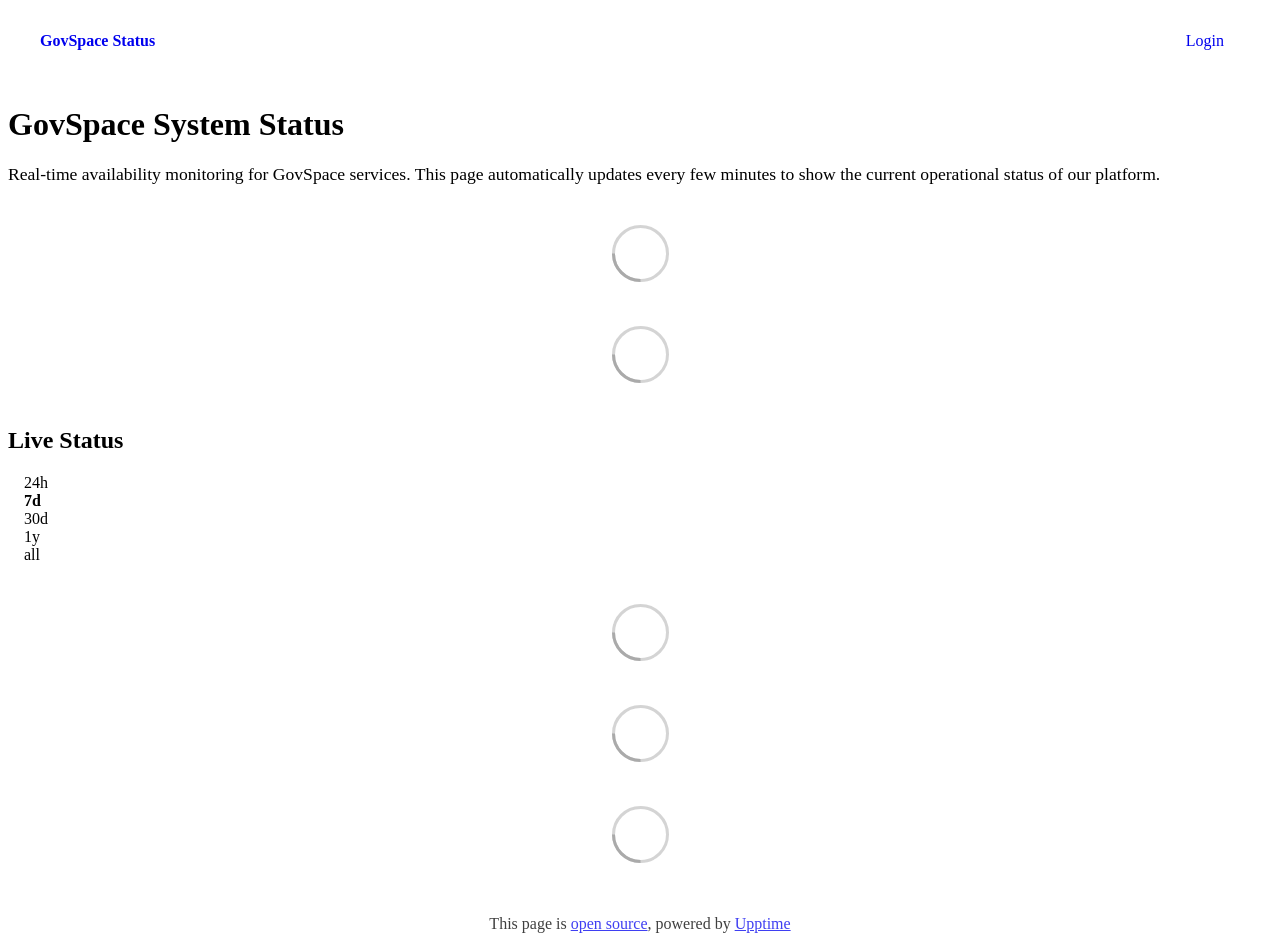
==== index.html @ f6ffd340 "deploy: 36425ca32357d591410caa2f9b65af56fd343c85" ====
<!DOCTYPE html> <html lang=en> <head> <meta charset=utf-8> <meta content="width=device-width,initial-scale=1" name=viewport> <meta content=#333333 name=theme-color> <base href=/ > <link href=manifest.json rel=manifest crossorigin=use-credentials> <script>__SAPPER__={baseUrl:"",preloaded:[void 0,{}]};if('serviceWorker' in navigator)navigator.serviceWorker.register('/service-worker.js');(function(){try{eval("async function x(){}");var main="/client/client.1609b938.js"}catch(e){main="/client/legacy/client.8a821697.js"};var s=document.createElement("script");try{new Function("if(0)import('')")();s.src=main;s.type="module";s.crossOrigin="use-credentials";}catch(e){s.src="/client/shimport@2.0.5.js";s.setAttribute("data-main",main);}document.head.appendChild(s);}());</script> <link href=client/client-31a52aa5.css rel=stylesheet><link href=client/createOctokit-a85f76c7.css rel=stylesheet><link href=client/index-b0b6455a.css rel=stylesheet> <title>GovSpace Status</title><link href=https://status.govspace.io/style.scss rel=stylesheet><link href=https://status.govspace.io/global.css rel=stylesheet><link href=https://raw.githubusercontent.com/upptime/upptime/master/assets/upptime-icon.svg rel=icon type=image/svg><link href=/logo-192.png rel=icon type=image/png> <link href=/client/client.1609b938.js rel=modulepreload as=script crossorigin=use-credentials><link href=/client/client-31a52aa5.css rel=preload as=style><link href=/client/index.a7be76d6.js rel=modulepreload as=script crossorigin=use-credentials><link href=/client/createOctokit.22a4e614.js rel=modulepreload as=script crossorigin=use-credentials><link href=/client/inject_styles.803b7e80.js rel=modulepreload as=script crossorigin=use-credentials><link href=/client/createOctokit-a85f76c7.css rel=preload as=style><link href=/client/index-b0b6455a.css rel=preload as=style></head> <body> <div id=sapper> <nav class=svelte-a08hsz><div class="svelte-a08hsz container"><div><a href=https://status.govspace.io class="svelte-a08hsz logo"><img alt="" class=svelte-a08hsz src="https://ci3.googleusercontent.com/meips/ADKq_NZXBiuJNAsE3mjp5mWPVb9s6CDMT6fpQ3arc9toM8rMcMBH21byg3d41cpQdJ891bE_sEfpozei92XQsnRk0wj9HQDYcRHAhkOBOYCHdg=s0-d-e1-ft#https://cdn.govspace.io/app/logos/govspace-dark-text.png"> <div>GovSpace Status</div></a></div> <ul class=svelte-a08hsz><li><a href=https://app.govspace.io/ class=svelte-a08hsz target=_self>Login</a> </li> </ul></div> </nav> <main class=container> <header class=svelte-ngkazm><h1>GovSpace System Status</h1> <p class="svelte-ngkazm lead">Real-time availability monitoring for GovSpace services. This page automatically updates every few minutes to show the current operational status of our platform.</header> <section class=svelte-8lnl4f><div class="svelte-68jxue loading"><svg class=svelte-68jxue height=38 stroke=#aaa width=38 xmlns=http://www.w3.org/2000/svg><g fill=none fill-rule=evenodd><g stroke-width=2 transform="translate(1 1)"><circle cx=18 cy=18 r=18 stroke-opacity=.5></circle><path d="M36 18c0-9.94-8.06-18-18-18"><animateTransform attributeName=transform dur=1s from="0 18 18" repeatCount=indefinite to="360 18 18" type=rotate></animateTransform></path></g></g></svg></div> </section> <section class=svelte-8lnl4f><div class="svelte-68jxue loading"><svg class=svelte-68jxue height=38 stroke=#aaa width=38 xmlns=http://www.w3.org/2000/svg><g fill=none fill-rule=evenodd><g stroke-width=2 transform="translate(1 1)"><circle cx=18 cy=18 r=18 stroke-opacity=.5></circle><path d="M36 18c0-9.94-8.06-18-18-18"><animateTransform attributeName=transform dur=1s from="0 18 18" repeatCount=indefinite to="360 18 18" type=rotate></animateTransform></path></g></g></svg></div> </section> <div class="svelte-fqsq6s f changed"><h2>Live Status</h2> <form class="svelte-fqsq6s f r"><div><input class=svelte-fqsq6s id=data_day name=d type=radio value=day><label class=svelte-fqsq6s for=data_day>24h</label></div> <div><input class=svelte-fqsq6s id=data_week name=d type=radio value=week checked><label class=svelte-fqsq6s for=data_week>7d</label></div> <div><input class=svelte-fqsq6s id=data_month name=d type=radio value=month><label class=svelte-fqsq6s for=data_month>30d</label></div> <div><input class=svelte-fqsq6s id=data_year name=d type=radio value=year><label class=svelte-fqsq6s for=data_year>1y</label></div> <div><input class=svelte-fqsq6s id=data_all name=d type=radio value=all><label class=svelte-fqsq6s for=data_all>all</label></div></form></div> <section class="svelte-fqsq6s live-status"><div class="svelte-68jxue loading"><svg class=svelte-68jxue height=38 stroke=#aaa width=38 xmlns=http://www.w3.org/2000/svg><g fill=none fill-rule=evenodd><g stroke-width=2 transform="translate(1 1)"><circle cx=18 cy=18 r=18 stroke-opacity=.5></circle><path d="M36 18c0-9.94-8.06-18-18-18"><animateTransform attributeName=transform dur=1s from="0 18 18" repeatCount=indefinite to="360 18 18" type=rotate></animateTransform></path></g></g></svg></div> </section> <section><div class="svelte-68jxue loading"><svg class=svelte-68jxue height=38 stroke=#aaa width=38 xmlns=http://www.w3.org/2000/svg><g fill=none fill-rule=evenodd><g stroke-width=2 transform="translate(1 1)"><circle cx=18 cy=18 r=18 stroke-opacity=.5></circle><path d="M36 18c0-9.94-8.06-18-18-18"><animateTransform attributeName=transform dur=1s from="0 18 18" repeatCount=indefinite to="360 18 18" type=rotate></animateTransform></path></g></g></svg></div> </section> <section><div class="svelte-68jxue loading"><svg class=svelte-68jxue height=38 stroke=#aaa width=38 xmlns=http://www.w3.org/2000/svg><g fill=none fill-rule=evenodd><g stroke-width=2 transform="translate(1 1)"><circle cx=18 cy=18 r=18 stroke-opacity=.5></circle><path d="M36 18c0-9.94-8.06-18-18-18"><animateTransform attributeName=transform dur=1s from="0 18 18" repeatCount=indefinite to="360 18 18" type=rotate></animateTransform></path></g></g></svg></div></section></main> <footer class=svelte-jbr799><p>This page is <a href=https://github.com/govspace/uptime>open source</a>, powered by <a href=https://upptime.js.org>Upptime</a></p> </footer></div> <script> try {
        if (typeof window !== "undefined" && window.navigator && navigator.serviceWorker) {
          navigator.serviceWorker.getRegistrations().then(function (registrations) {
            for (let registration of registrations) {
              registration.unregister();
            }
          });
        }
        if (typeof window !== "undefined" && "caches" in window) {
          caches.keys().then(function (keyList) {
            return Promise.all(
              keyList.map(function (key) {
                return caches.delete(key);
              })
            );
          });
        }
      } catch (error) {} </script>
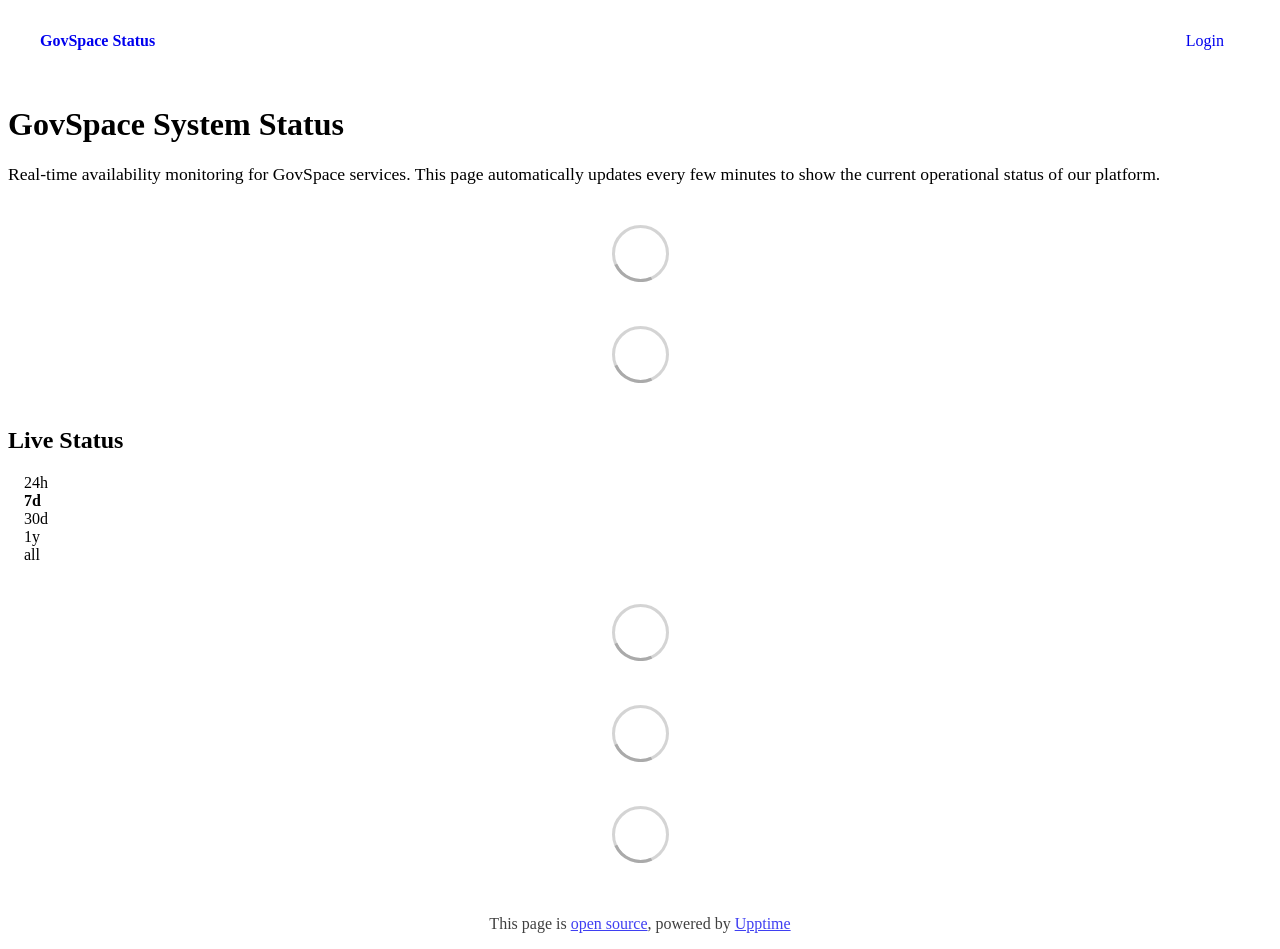
==== commit 3a926f72: "deploy: 62bfaba38298a06f927983fb38d98a3da1904a6d" ====
--- a/index.html
+++ b/index.html
@@ -1,4 +1,4 @@
-<!DOCTYPE html> <html lang=en> <head> <meta charset=utf-8> <meta content="width=device-width,initial-scale=1" name=viewport> <meta content=#333333 name=theme-color> <base href=/ > <link href=manifest.json rel=manifest crossorigin=use-credentials> <script>__SAPPER__={baseUrl:"",preloaded:[void 0,{}]};if('serviceWorker' in navigator)navigator.serviceWorker.register('/service-worker.js');(function(){try{eval("async function x(){}");var main="/client/client.1609b938.js"}catch(e){main="/client/legacy/client.8a821697.js"};var s=document.createElement("script");try{new Function("if(0)import('')")();s.src=main;s.type="module";s.crossOrigin="use-credentials";}catch(e){s.src="/client/shimport@2.0.5.js";s.setAttribute("data-main",main);}document.head.appendChild(s);}());</script> <link href=client/client-31a52aa5.css rel=stylesheet><link href=client/createOctokit-a85f76c7.css rel=stylesheet><link href=client/index-b0b6455a.css rel=stylesheet> <title>GovSpace Status</title><link href=https://status.govspace.io/style.scss rel=stylesheet><link href=https://status.govspace.io/global.css rel=stylesheet><link href=https://raw.githubusercontent.com/upptime/upptime/master/assets/upptime-icon.svg rel=icon type=image/svg><link href=/logo-192.png rel=icon type=image/png> <link href=/client/client.1609b938.js rel=modulepreload as=script crossorigin=use-credentials><link href=/client/client-31a52aa5.css rel=preload as=style><link href=/client/index.a7be76d6.js rel=modulepreload as=script crossorigin=use-credentials><link href=/client/createOctokit.22a4e614.js rel=modulepreload as=script crossorigin=use-credentials><link href=/client/inject_styles.803b7e80.js rel=modulepreload as=script crossorigin=use-credentials><link href=/client/createOctokit-a85f76c7.css rel=preload as=style><link href=/client/index-b0b6455a.css rel=preload as=style></head> <body> <div id=sapper> <nav class=svelte-a08hsz><div class="svelte-a08hsz container"><div><a href=https://status.govspace.io class="svelte-a08hsz logo"><img alt="" class=svelte-a08hsz src="https://ci3.googleusercontent.com/meips/ADKq_NZXBiuJNAsE3mjp5mWPVb9s6CDMT6fpQ3arc9toM8rMcMBH21byg3d41cpQdJ891bE_sEfpozei92XQsnRk0wj9HQDYcRHAhkOBOYCHdg=s0-d-e1-ft#https://cdn.govspace.io/app/logos/govspace-dark-text.png"> <div>GovSpace Status</div></a></div> <ul class=svelte-a08hsz><li><a href=https://app.govspace.io/ class=svelte-a08hsz target=_self>Login</a> </li> </ul></div> </nav> <main class=container> <header class=svelte-ngkazm><h1>GovSpace System Status</h1> <p class="svelte-ngkazm lead">Real-time availability monitoring for GovSpace services. This page automatically updates every few minutes to show the current operational status of our platform.</header> <section class=svelte-8lnl4f><div class="svelte-68jxue loading"><svg class=svelte-68jxue height=38 stroke=#aaa width=38 xmlns=http://www.w3.org/2000/svg><g fill=none fill-rule=evenodd><g stroke-width=2 transform="translate(1 1)"><circle cx=18 cy=18 r=18 stroke-opacity=.5></circle><path d="M36 18c0-9.94-8.06-18-18-18"><animateTransform attributeName=transform dur=1s from="0 18 18" repeatCount=indefinite to="360 18 18" type=rotate></animateTransform></path></g></g></svg></div> </section> <section class=svelte-8lnl4f><div class="svelte-68jxue loading"><svg class=svelte-68jxue height=38 stroke=#aaa width=38 xmlns=http://www.w3.org/2000/svg><g fill=none fill-rule=evenodd><g stroke-width=2 transform="translate(1 1)"><circle cx=18 cy=18 r=18 stroke-opacity=.5></circle><path d="M36 18c0-9.94-8.06-18-18-18"><animateTransform attributeName=transform dur=1s from="0 18 18" repeatCount=indefinite to="360 18 18" type=rotate></animateTransform></path></g></g></svg></div> </section> <div class="svelte-fqsq6s f changed"><h2>Live Status</h2> <form class="svelte-fqsq6s f r"><div><input class=svelte-fqsq6s id=data_day name=d type=radio value=day><label class=svelte-fqsq6s for=data_day>24h</label></div> <div><input class=svelte-fqsq6s id=data_week name=d type=radio value=week checked><label class=svelte-fqsq6s for=data_week>7d</label></div> <div><input class=svelte-fqsq6s id=data_month name=d type=radio value=month><label class=svelte-fqsq6s for=data_month>30d</label></div> <div><input class=svelte-fqsq6s id=data_year name=d type=radio value=year><label class=svelte-fqsq6s for=data_year>1y</label></div> <div><input class=svelte-fqsq6s id=data_all name=d type=radio value=all><label class=svelte-fqsq6s for=data_all>all</label></div></form></div> <section class="svelte-fqsq6s live-status"><div class="svelte-68jxue loading"><svg class=svelte-68jxue height=38 stroke=#aaa width=38 xmlns=http://www.w3.org/2000/svg><g fill=none fill-rule=evenodd><g stroke-width=2 transform="translate(1 1)"><circle cx=18 cy=18 r=18 stroke-opacity=.5></circle><path d="M36 18c0-9.94-8.06-18-18-18"><animateTransform attributeName=transform dur=1s from="0 18 18" repeatCount=indefinite to="360 18 18" type=rotate></animateTransform></path></g></g></svg></div> </section> <section><div class="svelte-68jxue loading"><svg class=svelte-68jxue height=38 stroke=#aaa width=38 xmlns=http://www.w3.org/2000/svg><g fill=none fill-rule=evenodd><g stroke-width=2 transform="translate(1 1)"><circle cx=18 cy=18 r=18 stroke-opacity=.5></circle><path d="M36 18c0-9.94-8.06-18-18-18"><animateTransform attributeName=transform dur=1s from="0 18 18" repeatCount=indefinite to="360 18 18" type=rotate></animateTransform></path></g></g></svg></div> </section> <section><div class="svelte-68jxue loading"><svg class=svelte-68jxue height=38 stroke=#aaa width=38 xmlns=http://www.w3.org/2000/svg><g fill=none fill-rule=evenodd><g stroke-width=2 transform="translate(1 1)"><circle cx=18 cy=18 r=18 stroke-opacity=.5></circle><path d="M36 18c0-9.94-8.06-18-18-18"><animateTransform attributeName=transform dur=1s from="0 18 18" repeatCount=indefinite to="360 18 18" type=rotate></animateTransform></path></g></g></svg></div></section></main> <footer class=svelte-jbr799><p>This page is <a href=https://github.com/govspace/uptime>open source</a>, powered by <a href=https://upptime.js.org>Upptime</a></p> </footer></div> <script> try {
+<!DOCTYPE html> <html lang=en> <head> <meta charset=utf-8> <meta content="width=device-width,initial-scale=1" name=viewport> <meta content=#333333 name=theme-color> <base href=/ > <link href=manifest.json rel=manifest crossorigin=use-credentials> <script>__SAPPER__={baseUrl:"",preloaded:[void 0,{}]};if('serviceWorker' in navigator)navigator.serviceWorker.register('/service-worker.js');(function(){try{eval("async function x(){}");var main="/client/client.2c5c5406.js"}catch(e){main="/client/legacy/client.5a1b9494.js"};var s=document.createElement("script");try{new Function("if(0)import('')")();s.src=main;s.type="module";s.crossOrigin="use-credentials";}catch(e){s.src="/client/shimport@2.0.5.js";s.setAttribute("data-main",main);}document.head.appendChild(s);}());</script> <link href=client/client-31a52aa5.css rel=stylesheet><link href=client/createOctokit-a85f76c7.css rel=stylesheet><link href=client/index-b0b6455a.css rel=stylesheet> <title>GovSpace Status</title><link href=https://status.govspace.io/style.css rel=stylesheet><link href=https://status.govspace.io/global.css rel=stylesheet><link href=https://raw.githubusercontent.com/upptime/upptime/master/assets/upptime-icon.svg rel=icon type=image/svg><link href=/logo-192.png rel=icon type=image/png> <link href=/client/client.2c5c5406.js rel=modulepreload as=script crossorigin=use-credentials><link href=/client/client-31a52aa5.css rel=preload as=style><link href=/client/index.fb5671bd.js rel=modulepreload as=script crossorigin=use-credentials><link href=/client/createOctokit.77dd1033.js rel=modulepreload as=script crossorigin=use-credentials><link href=/client/inject_styles.803b7e80.js rel=modulepreload as=script crossorigin=use-credentials><link href=/client/createOctokit-a85f76c7.css rel=preload as=style><link href=/client/index-b0b6455a.css rel=preload as=style></head> <body> <div id=sapper> <nav class=svelte-a08hsz><div class="svelte-a08hsz container"><div><a href=https://status.govspace.io class="svelte-a08hsz logo"><img alt="" class=svelte-a08hsz src="https://ci3.googleusercontent.com/meips/ADKq_NZXBiuJNAsE3mjp5mWPVb9s6CDMT6fpQ3arc9toM8rMcMBH21byg3d41cpQdJ891bE_sEfpozei92XQsnRk0wj9HQDYcRHAhkOBOYCHdg=s0-d-e1-ft#https://cdn.govspace.io/app/logos/govspace-dark-text.png"> <div>GovSpace Status</div></a></div> <ul class=svelte-a08hsz><li><a href=https://app.govspace.io/ class=svelte-a08hsz target=_self>Login</a> </li> </ul></div> </nav> <main class=container> <header class=svelte-ngkazm><h1>GovSpace System Status</h1> <p class="svelte-ngkazm lead">Real-time availability monitoring for GovSpace services. This page automatically updates every few minutes to show the current operational status of our platform.</header> <section class=svelte-8lnl4f><div class="svelte-68jxue loading"><svg class=svelte-68jxue height=38 stroke=#aaa width=38 xmlns=http://www.w3.org/2000/svg><g fill=none fill-rule=evenodd><g stroke-width=2 transform="translate(1 1)"><circle cx=18 cy=18 r=18 stroke-opacity=.5></circle><path d="M36 18c0-9.94-8.06-18-18-18"><animateTransform attributeName=transform dur=1s from="0 18 18" repeatCount=indefinite to="360 18 18" type=rotate></animateTransform></path></g></g></svg></div> </section> <section class=svelte-8lnl4f><div class="svelte-68jxue loading"><svg class=svelte-68jxue height=38 stroke=#aaa width=38 xmlns=http://www.w3.org/2000/svg><g fill=none fill-rule=evenodd><g stroke-width=2 transform="translate(1 1)"><circle cx=18 cy=18 r=18 stroke-opacity=.5></circle><path d="M36 18c0-9.94-8.06-18-18-18"><animateTransform attributeName=transform dur=1s from="0 18 18" repeatCount=indefinite to="360 18 18" type=rotate></animateTransform></path></g></g></svg></div> </section> <div class="svelte-fqsq6s f changed"><h2>Live Status</h2> <form class="svelte-fqsq6s f r"><div><input class=svelte-fqsq6s id=data_day name=d type=radio value=day><label class=svelte-fqsq6s for=data_day>24h</label></div> <div><input class=svelte-fqsq6s id=data_week name=d type=radio value=week checked><label class=svelte-fqsq6s for=data_week>7d</label></div> <div><input class=svelte-fqsq6s id=data_month name=d type=radio value=month><label class=svelte-fqsq6s for=data_month>30d</label></div> <div><input class=svelte-fqsq6s id=data_year name=d type=radio value=year><label class=svelte-fqsq6s for=data_year>1y</label></div> <div><input class=svelte-fqsq6s id=data_all name=d type=radio value=all><label class=svelte-fqsq6s for=data_all>all</label></div></form></div> <section class="svelte-fqsq6s live-status"><div class="svelte-68jxue loading"><svg class=svelte-68jxue height=38 stroke=#aaa width=38 xmlns=http://www.w3.org/2000/svg><g fill=none fill-rule=evenodd><g stroke-width=2 transform="translate(1 1)"><circle cx=18 cy=18 r=18 stroke-opacity=.5></circle><path d="M36 18c0-9.94-8.06-18-18-18"><animateTransform attributeName=transform dur=1s from="0 18 18" repeatCount=indefinite to="360 18 18" type=rotate></animateTransform></path></g></g></svg></div> </section> <section><div class="svelte-68jxue loading"><svg class=svelte-68jxue height=38 stroke=#aaa width=38 xmlns=http://www.w3.org/2000/svg><g fill=none fill-rule=evenodd><g stroke-width=2 transform="translate(1 1)"><circle cx=18 cy=18 r=18 stroke-opacity=.5></circle><path d="M36 18c0-9.94-8.06-18-18-18"><animateTransform attributeName=transform dur=1s from="0 18 18" repeatCount=indefinite to="360 18 18" type=rotate></animateTransform></path></g></g></svg></div> </section> <section><div class="svelte-68jxue loading"><svg class=svelte-68jxue height=38 stroke=#aaa width=38 xmlns=http://www.w3.org/2000/svg><g fill=none fill-rule=evenodd><g stroke-width=2 transform="translate(1 1)"><circle cx=18 cy=18 r=18 stroke-opacity=.5></circle><path d="M36 18c0-9.94-8.06-18-18-18"><animateTransform attributeName=transform dur=1s from="0 18 18" repeatCount=indefinite to="360 18 18" type=rotate></animateTransform></path></g></g></svg></div></section></main> <footer class=svelte-jbr799><p>This page is <a href=https://github.com/govspace/uptime>open source</a>, powered by <a href=https://upptime.js.org>Upptime</a></p> </footer></div> <script> try {
         if (typeof window !== "undefined" && window.navigator && navigator.serviceWorker) {
           navigator.serviceWorker.getRegistrations().then(function (registrations) {
             for (let registration of registrations) {
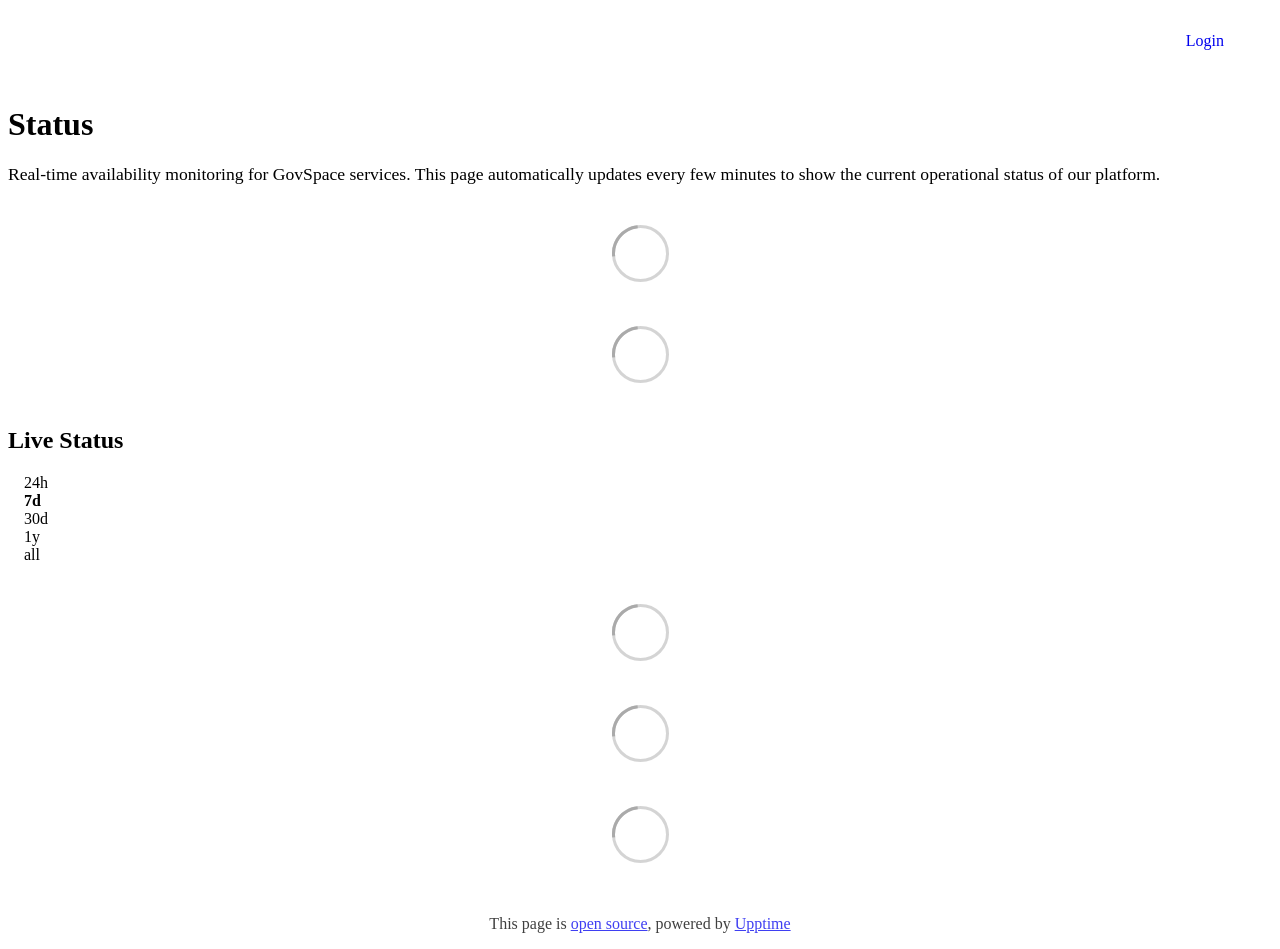
==== commit 01c3a552: "deploy: 742a3c8b94879a32fd43b380a9248498757d5112" ====
--- a/index.html
+++ b/index.html
@@ -1,4 +1,4 @@
-<!DOCTYPE html> <html lang=en> <head> <meta charset=utf-8> <meta content="width=device-width,initial-scale=1" name=viewport> <meta content=#333333 name=theme-color> <base href=/ > <link href=manifest.json rel=manifest crossorigin=use-credentials> <script>__SAPPER__={baseUrl:"",preloaded:[void 0,{}]};if('serviceWorker' in navigator)navigator.serviceWorker.register('/service-worker.js');(function(){try{eval("async function x(){}");var main="/client/client.2c5c5406.js"}catch(e){main="/client/legacy/client.5a1b9494.js"};var s=document.createElement("script");try{new Function("if(0)import('')")();s.src=main;s.type="module";s.crossOrigin="use-credentials";}catch(e){s.src="/client/shimport@2.0.5.js";s.setAttribute("data-main",main);}document.head.appendChild(s);}());</script> <link href=client/client-31a52aa5.css rel=stylesheet><link href=client/createOctokit-a85f76c7.css rel=stylesheet><link href=client/index-b0b6455a.css rel=stylesheet> <title>GovSpace Status</title><link href=https://status.govspace.io/style.css rel=stylesheet><link href=https://status.govspace.io/global.css rel=stylesheet><link href=https://raw.githubusercontent.com/upptime/upptime/master/assets/upptime-icon.svg rel=icon type=image/svg><link href=/logo-192.png rel=icon type=image/png> <link href=/client/client.2c5c5406.js rel=modulepreload as=script crossorigin=use-credentials><link href=/client/client-31a52aa5.css rel=preload as=style><link href=/client/index.fb5671bd.js rel=modulepreload as=script crossorigin=use-credentials><link href=/client/createOctokit.77dd1033.js rel=modulepreload as=script crossorigin=use-credentials><link href=/client/inject_styles.803b7e80.js rel=modulepreload as=script crossorigin=use-credentials><link href=/client/createOctokit-a85f76c7.css rel=preload as=style><link href=/client/index-b0b6455a.css rel=preload as=style></head> <body> <div id=sapper> <nav class=svelte-a08hsz><div class="svelte-a08hsz container"><div><a href=https://status.govspace.io class="svelte-a08hsz logo"><img alt="" class=svelte-a08hsz src="https://ci3.googleusercontent.com/meips/ADKq_NZXBiuJNAsE3mjp5mWPVb9s6CDMT6fpQ3arc9toM8rMcMBH21byg3d41cpQdJ891bE_sEfpozei92XQsnRk0wj9HQDYcRHAhkOBOYCHdg=s0-d-e1-ft#https://cdn.govspace.io/app/logos/govspace-dark-text.png"> <div>GovSpace Status</div></a></div> <ul class=svelte-a08hsz><li><a href=https://app.govspace.io/ class=svelte-a08hsz target=_self>Login</a> </li> </ul></div> </nav> <main class=container> <header class=svelte-ngkazm><h1>GovSpace System Status</h1> <p class="svelte-ngkazm lead">Real-time availability monitoring for GovSpace services. This page automatically updates every few minutes to show the current operational status of our platform.</header> <section class=svelte-8lnl4f><div class="svelte-68jxue loading"><svg class=svelte-68jxue height=38 stroke=#aaa width=38 xmlns=http://www.w3.org/2000/svg><g fill=none fill-rule=evenodd><g stroke-width=2 transform="translate(1 1)"><circle cx=18 cy=18 r=18 stroke-opacity=.5></circle><path d="M36 18c0-9.94-8.06-18-18-18"><animateTransform attributeName=transform dur=1s from="0 18 18" repeatCount=indefinite to="360 18 18" type=rotate></animateTransform></path></g></g></svg></div> </section> <section class=svelte-8lnl4f><div class="svelte-68jxue loading"><svg class=svelte-68jxue height=38 stroke=#aaa width=38 xmlns=http://www.w3.org/2000/svg><g fill=none fill-rule=evenodd><g stroke-width=2 transform="translate(1 1)"><circle cx=18 cy=18 r=18 stroke-opacity=.5></circle><path d="M36 18c0-9.94-8.06-18-18-18"><animateTransform attributeName=transform dur=1s from="0 18 18" repeatCount=indefinite to="360 18 18" type=rotate></animateTransform></path></g></g></svg></div> </section> <div class="svelte-fqsq6s f changed"><h2>Live Status</h2> <form class="svelte-fqsq6s f r"><div><input class=svelte-fqsq6s id=data_day name=d type=radio value=day><label class=svelte-fqsq6s for=data_day>24h</label></div> <div><input class=svelte-fqsq6s id=data_week name=d type=radio value=week checked><label class=svelte-fqsq6s for=data_week>7d</label></div> <div><input class=svelte-fqsq6s id=data_month name=d type=radio value=month><label class=svelte-fqsq6s for=data_month>30d</label></div> <div><input class=svelte-fqsq6s id=data_year name=d type=radio value=year><label class=svelte-fqsq6s for=data_year>1y</label></div> <div><input class=svelte-fqsq6s id=data_all name=d type=radio value=all><label class=svelte-fqsq6s for=data_all>all</label></div></form></div> <section class="svelte-fqsq6s live-status"><div class="svelte-68jxue loading"><svg class=svelte-68jxue height=38 stroke=#aaa width=38 xmlns=http://www.w3.org/2000/svg><g fill=none fill-rule=evenodd><g stroke-width=2 transform="translate(1 1)"><circle cx=18 cy=18 r=18 stroke-opacity=.5></circle><path d="M36 18c0-9.94-8.06-18-18-18"><animateTransform attributeName=transform dur=1s from="0 18 18" repeatCount=indefinite to="360 18 18" type=rotate></animateTransform></path></g></g></svg></div> </section> <section><div class="svelte-68jxue loading"><svg class=svelte-68jxue height=38 stroke=#aaa width=38 xmlns=http://www.w3.org/2000/svg><g fill=none fill-rule=evenodd><g stroke-width=2 transform="translate(1 1)"><circle cx=18 cy=18 r=18 stroke-opacity=.5></circle><path d="M36 18c0-9.94-8.06-18-18-18"><animateTransform attributeName=transform dur=1s from="0 18 18" repeatCount=indefinite to="360 18 18" type=rotate></animateTransform></path></g></g></svg></div> </section> <section><div class="svelte-68jxue loading"><svg class=svelte-68jxue height=38 stroke=#aaa width=38 xmlns=http://www.w3.org/2000/svg><g fill=none fill-rule=evenodd><g stroke-width=2 transform="translate(1 1)"><circle cx=18 cy=18 r=18 stroke-opacity=.5></circle><path d="M36 18c0-9.94-8.06-18-18-18"><animateTransform attributeName=transform dur=1s from="0 18 18" repeatCount=indefinite to="360 18 18" type=rotate></animateTransform></path></g></g></svg></div></section></main> <footer class=svelte-jbr799><p>This page is <a href=https://github.com/govspace/uptime>open source</a>, powered by <a href=https://upptime.js.org>Upptime</a></p> </footer></div> <script> try {
+<!DOCTYPE html> <html lang=en> <head> <meta charset=utf-8> <meta content="width=device-width,initial-scale=1" name=viewport> <meta content=#333333 name=theme-color> <base href=/ > <link href=manifest.json rel=manifest crossorigin=use-credentials> <script>__SAPPER__={baseUrl:"",preloaded:[void 0,{}]};if('serviceWorker' in navigator)navigator.serviceWorker.register('/service-worker.js');(function(){try{eval("async function x(){}");var main="/client/client.4ead8dbb.js"}catch(e){main="/client/legacy/client.e0c45d28.js"};var s=document.createElement("script");try{new Function("if(0)import('')")();s.src=main;s.type="module";s.crossOrigin="use-credentials";}catch(e){s.src="/client/shimport@2.0.5.js";s.setAttribute("data-main",main);}document.head.appendChild(s);}());</script> <link href=client/client-31a52aa5.css rel=stylesheet><link href=client/createOctokit-a85f76c7.css rel=stylesheet><link href=client/index-b0b6455a.css rel=stylesheet> <title></title><link href=https://status.govspace.io/style.css rel=stylesheet><link href=https://status.govspace.io/global.css rel=stylesheet><link href=https://raw.githubusercontent.com/upptime/upptime/master/assets/upptime-icon.svg rel=icon type=image/svg><link href=/logo-192.png rel=icon type=image/png> <link href=/client/client.4ead8dbb.js rel=modulepreload as=script crossorigin=use-credentials><link href=/client/client-31a52aa5.css rel=preload as=style><link href=/client/index.93795f07.js rel=modulepreload as=script crossorigin=use-credentials><link href=/client/createOctokit.0feaa356.js rel=modulepreload as=script crossorigin=use-credentials><link href=/client/inject_styles.803b7e80.js rel=modulepreload as=script crossorigin=use-credentials><link href=/client/createOctokit-a85f76c7.css rel=preload as=style><link href=/client/index-b0b6455a.css rel=preload as=style></head> <body> <div id=sapper> <nav class=svelte-a08hsz><div class="svelte-a08hsz container"><div><a href=https://status.govspace.io class="svelte-a08hsz logo"><img alt="" class=svelte-a08hsz src="https://ci3.googleusercontent.com/meips/ADKq_NZXBiuJNAsE3mjp5mWPVb9s6CDMT6fpQ3arc9toM8rMcMBH21byg3d41cpQdJ891bE_sEfpozei92XQsnRk0wj9HQDYcRHAhkOBOYCHdg=s0-d-e1-ft#https://cdn.govspace.io/app/logos/govspace-dark-text.png"> <div></div></a></div> <ul class=svelte-a08hsz><li><a href=https://app.govspace.io/ class=svelte-a08hsz target=_self>Login</a> </li> </ul></div> </nav> <main class=container> <header class=svelte-ngkazm><h1>Status</h1> <p class="svelte-ngkazm lead">Real-time availability monitoring for GovSpace services. This page automatically updates every few minutes to show the current operational status of our platform.</header> <section class=svelte-8lnl4f><div class="svelte-68jxue loading"><svg class=svelte-68jxue height=38 stroke=#aaa width=38 xmlns=http://www.w3.org/2000/svg><g fill=none fill-rule=evenodd><g stroke-width=2 transform="translate(1 1)"><circle cx=18 cy=18 r=18 stroke-opacity=.5></circle><path d="M36 18c0-9.94-8.06-18-18-18"><animateTransform attributeName=transform dur=1s from="0 18 18" repeatCount=indefinite to="360 18 18" type=rotate></animateTransform></path></g></g></svg></div> </section> <section class=svelte-8lnl4f><div class="svelte-68jxue loading"><svg class=svelte-68jxue height=38 stroke=#aaa width=38 xmlns=http://www.w3.org/2000/svg><g fill=none fill-rule=evenodd><g stroke-width=2 transform="translate(1 1)"><circle cx=18 cy=18 r=18 stroke-opacity=.5></circle><path d="M36 18c0-9.94-8.06-18-18-18"><animateTransform attributeName=transform dur=1s from="0 18 18" repeatCount=indefinite to="360 18 18" type=rotate></animateTransform></path></g></g></svg></div> </section> <div class="svelte-fqsq6s f changed"><h2>Live Status</h2> <form class="svelte-fqsq6s f r"><div><input class=svelte-fqsq6s id=data_day name=d type=radio value=day><label class=svelte-fqsq6s for=data_day>24h</label></div> <div><input class=svelte-fqsq6s id=data_week name=d type=radio value=week checked><label class=svelte-fqsq6s for=data_week>7d</label></div> <div><input class=svelte-fqsq6s id=data_month name=d type=radio value=month><label class=svelte-fqsq6s for=data_month>30d</label></div> <div><input class=svelte-fqsq6s id=data_year name=d type=radio value=year><label class=svelte-fqsq6s for=data_year>1y</label></div> <div><input class=svelte-fqsq6s id=data_all name=d type=radio value=all><label class=svelte-fqsq6s for=data_all>all</label></div></form></div> <section class="svelte-fqsq6s live-status"><div class="svelte-68jxue loading"><svg class=svelte-68jxue height=38 stroke=#aaa width=38 xmlns=http://www.w3.org/2000/svg><g fill=none fill-rule=evenodd><g stroke-width=2 transform="translate(1 1)"><circle cx=18 cy=18 r=18 stroke-opacity=.5></circle><path d="M36 18c0-9.94-8.06-18-18-18"><animateTransform attributeName=transform dur=1s from="0 18 18" repeatCount=indefinite to="360 18 18" type=rotate></animateTransform></path></g></g></svg></div> </section> <section><div class="svelte-68jxue loading"><svg class=svelte-68jxue height=38 stroke=#aaa width=38 xmlns=http://www.w3.org/2000/svg><g fill=none fill-rule=evenodd><g stroke-width=2 transform="translate(1 1)"><circle cx=18 cy=18 r=18 stroke-opacity=.5></circle><path d="M36 18c0-9.94-8.06-18-18-18"><animateTransform attributeName=transform dur=1s from="0 18 18" repeatCount=indefinite to="360 18 18" type=rotate></animateTransform></path></g></g></svg></div> </section> <section><div class="svelte-68jxue loading"><svg class=svelte-68jxue height=38 stroke=#aaa width=38 xmlns=http://www.w3.org/2000/svg><g fill=none fill-rule=evenodd><g stroke-width=2 transform="translate(1 1)"><circle cx=18 cy=18 r=18 stroke-opacity=.5></circle><path d="M36 18c0-9.94-8.06-18-18-18"><animateTransform attributeName=transform dur=1s from="0 18 18" repeatCount=indefinite to="360 18 18" type=rotate></animateTransform></path></g></g></svg></div></section></main> <footer class=svelte-jbr799><p>This page is <a href=https://github.com/govspace/uptime>open source</a>, powered by <a href=https://upptime.js.org>Upptime</a></p> </footer></div> <script> try {
         if (typeof window !== "undefined" && window.navigator && navigator.serviceWorker) {
           navigator.serviceWorker.getRegistrations().then(function (registrations) {
             for (let registration of registrations) {
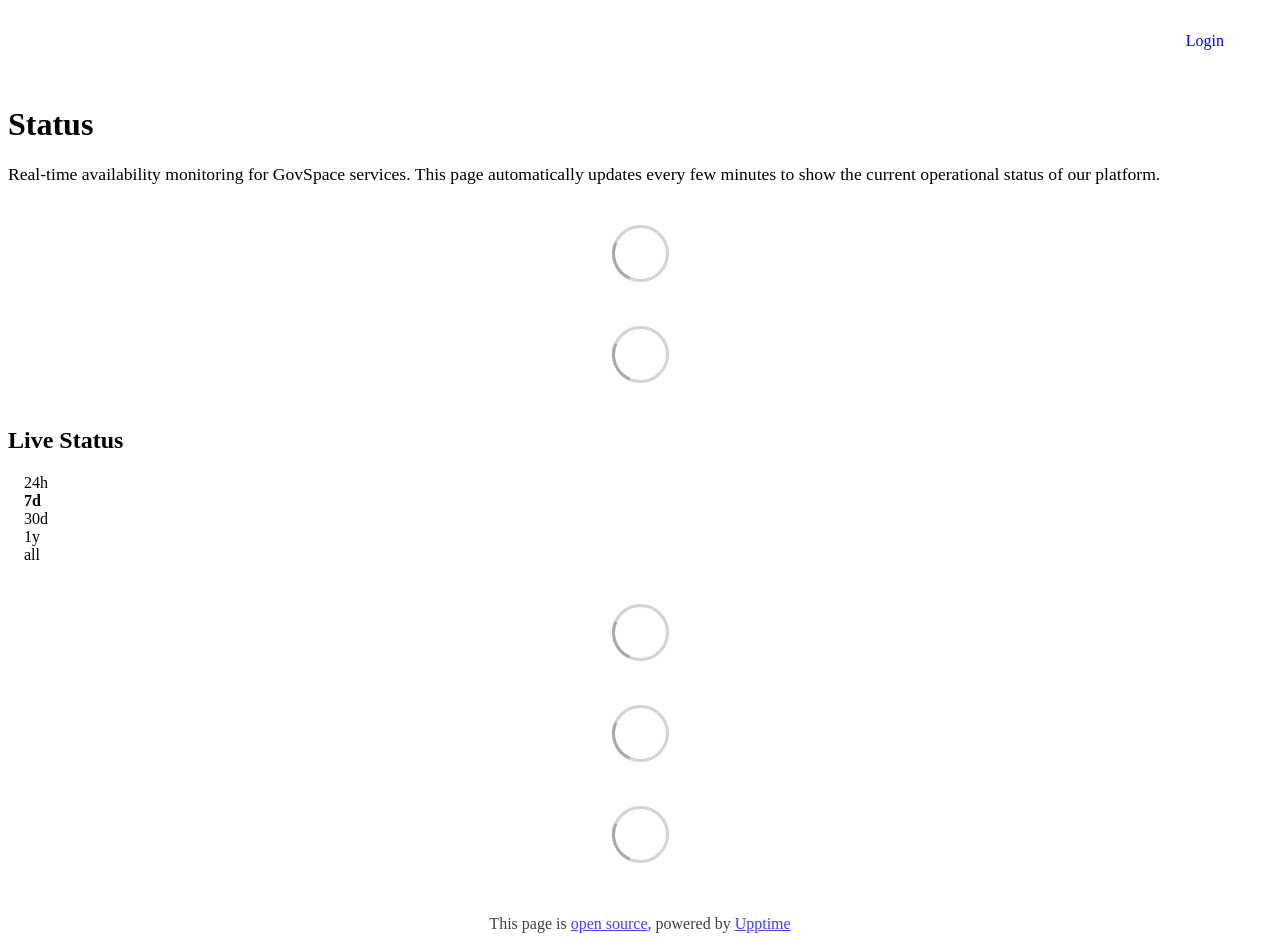
==== commit d4bc03fd: "deploy: f49826e06b7ad6bc7355fc851942a2160568cbb7" ====
--- a/index.html
+++ b/index.html
@@ -1,4 +1,4 @@
-<!DOCTYPE html> <html lang=en> <head> <meta charset=utf-8> <meta content="width=device-width,initial-scale=1" name=viewport> <meta content=#333333 name=theme-color> <base href=/ > <link href=manifest.json rel=manifest crossorigin=use-credentials> <script>__SAPPER__={baseUrl:"",preloaded:[void 0,{}]};if('serviceWorker' in navigator)navigator.serviceWorker.register('/service-worker.js');(function(){try{eval("async function x(){}");var main="/client/client.4ead8dbb.js"}catch(e){main="/client/legacy/client.e0c45d28.js"};var s=document.createElement("script");try{new Function("if(0)import('')")();s.src=main;s.type="module";s.crossOrigin="use-credentials";}catch(e){s.src="/client/shimport@2.0.5.js";s.setAttribute("data-main",main);}document.head.appendChild(s);}());</script> <link href=client/client-31a52aa5.css rel=stylesheet><link href=client/createOctokit-a85f76c7.css rel=stylesheet><link href=client/index-b0b6455a.css rel=stylesheet> <title></title><link href=https://status.govspace.io/style.css rel=stylesheet><link href=https://status.govspace.io/global.css rel=stylesheet><link href=https://raw.githubusercontent.com/upptime/upptime/master/assets/upptime-icon.svg rel=icon type=image/svg><link href=/logo-192.png rel=icon type=image/png> <link href=/client/client.4ead8dbb.js rel=modulepreload as=script crossorigin=use-credentials><link href=/client/client-31a52aa5.css rel=preload as=style><link href=/client/index.93795f07.js rel=modulepreload as=script crossorigin=use-credentials><link href=/client/createOctokit.0feaa356.js rel=modulepreload as=script crossorigin=use-credentials><link href=/client/inject_styles.803b7e80.js rel=modulepreload as=script crossorigin=use-credentials><link href=/client/createOctokit-a85f76c7.css rel=preload as=style><link href=/client/index-b0b6455a.css rel=preload as=style></head> <body> <div id=sapper> <nav class=svelte-a08hsz><div class="svelte-a08hsz container"><div><a href=https://status.govspace.io class="svelte-a08hsz logo"><img alt="" class=svelte-a08hsz src="https://ci3.googleusercontent.com/meips/ADKq_NZXBiuJNAsE3mjp5mWPVb9s6CDMT6fpQ3arc9toM8rMcMBH21byg3d41cpQdJ891bE_sEfpozei92XQsnRk0wj9HQDYcRHAhkOBOYCHdg=s0-d-e1-ft#https://cdn.govspace.io/app/logos/govspace-dark-text.png"> <div></div></a></div> <ul class=svelte-a08hsz><li><a href=https://app.govspace.io/ class=svelte-a08hsz target=_self>Login</a> </li> </ul></div> </nav> <main class=container> <header class=svelte-ngkazm><h1>Status</h1> <p class="svelte-ngkazm lead">Real-time availability monitoring for GovSpace services. This page automatically updates every few minutes to show the current operational status of our platform.</header> <section class=svelte-8lnl4f><div class="svelte-68jxue loading"><svg class=svelte-68jxue height=38 stroke=#aaa width=38 xmlns=http://www.w3.org/2000/svg><g fill=none fill-rule=evenodd><g stroke-width=2 transform="translate(1 1)"><circle cx=18 cy=18 r=18 stroke-opacity=.5></circle><path d="M36 18c0-9.94-8.06-18-18-18"><animateTransform attributeName=transform dur=1s from="0 18 18" repeatCount=indefinite to="360 18 18" type=rotate></animateTransform></path></g></g></svg></div> </section> <section class=svelte-8lnl4f><div class="svelte-68jxue loading"><svg class=svelte-68jxue height=38 stroke=#aaa width=38 xmlns=http://www.w3.org/2000/svg><g fill=none fill-rule=evenodd><g stroke-width=2 transform="translate(1 1)"><circle cx=18 cy=18 r=18 stroke-opacity=.5></circle><path d="M36 18c0-9.94-8.06-18-18-18"><animateTransform attributeName=transform dur=1s from="0 18 18" repeatCount=indefinite to="360 18 18" type=rotate></animateTransform></path></g></g></svg></div> </section> <div class="svelte-fqsq6s f changed"><h2>Live Status</h2> <form class="svelte-fqsq6s f r"><div><input class=svelte-fqsq6s id=data_day name=d type=radio value=day><label class=svelte-fqsq6s for=data_day>24h</label></div> <div><input class=svelte-fqsq6s id=data_week name=d type=radio value=week checked><label class=svelte-fqsq6s for=data_week>7d</label></div> <div><input class=svelte-fqsq6s id=data_month name=d type=radio value=month><label class=svelte-fqsq6s for=data_month>30d</label></div> <div><input class=svelte-fqsq6s id=data_year name=d type=radio value=year><label class=svelte-fqsq6s for=data_year>1y</label></div> <div><input class=svelte-fqsq6s id=data_all name=d type=radio value=all><label class=svelte-fqsq6s for=data_all>all</label></div></form></div> <section class="svelte-fqsq6s live-status"><div class="svelte-68jxue loading"><svg class=svelte-68jxue height=38 stroke=#aaa width=38 xmlns=http://www.w3.org/2000/svg><g fill=none fill-rule=evenodd><g stroke-width=2 transform="translate(1 1)"><circle cx=18 cy=18 r=18 stroke-opacity=.5></circle><path d="M36 18c0-9.94-8.06-18-18-18"><animateTransform attributeName=transform dur=1s from="0 18 18" repeatCount=indefinite to="360 18 18" type=rotate></animateTransform></path></g></g></svg></div> </section> <section><div class="svelte-68jxue loading"><svg class=svelte-68jxue height=38 stroke=#aaa width=38 xmlns=http://www.w3.org/2000/svg><g fill=none fill-rule=evenodd><g stroke-width=2 transform="translate(1 1)"><circle cx=18 cy=18 r=18 stroke-opacity=.5></circle><path d="M36 18c0-9.94-8.06-18-18-18"><animateTransform attributeName=transform dur=1s from="0 18 18" repeatCount=indefinite to="360 18 18" type=rotate></animateTransform></path></g></g></svg></div> </section> <section><div class="svelte-68jxue loading"><svg class=svelte-68jxue height=38 stroke=#aaa width=38 xmlns=http://www.w3.org/2000/svg><g fill=none fill-rule=evenodd><g stroke-width=2 transform="translate(1 1)"><circle cx=18 cy=18 r=18 stroke-opacity=.5></circle><path d="M36 18c0-9.94-8.06-18-18-18"><animateTransform attributeName=transform dur=1s from="0 18 18" repeatCount=indefinite to="360 18 18" type=rotate></animateTransform></path></g></g></svg></div></section></main> <footer class=svelte-jbr799><p>This page is <a href=https://github.com/govspace/uptime>open source</a>, powered by <a href=https://upptime.js.org>Upptime</a></p> </footer></div> <script> try {
+<!DOCTYPE html> <html lang=en> <head> <meta charset=utf-8> <meta content="width=device-width,initial-scale=1" name=viewport> <meta content=#333333 name=theme-color> <base href=/ > <link href=manifest.json rel=manifest crossorigin=use-credentials> <script>__SAPPER__={baseUrl:"",preloaded:[void 0,{}]};if('serviceWorker' in navigator)navigator.serviceWorker.register('/service-worker.js');(function(){try{eval("async function x(){}");var main="/client/client.453c9d9b.js"}catch(e){main="/client/legacy/client.132424cc.js"};var s=document.createElement("script");try{new Function("if(0)import('')")();s.src=main;s.type="module";s.crossOrigin="use-credentials";}catch(e){s.src="/client/shimport@2.0.5.js";s.setAttribute("data-main",main);}document.head.appendChild(s);}());</script> <link href=client/client-31a52aa5.css rel=stylesheet><link href=client/createOctokit-a85f76c7.css rel=stylesheet><link href=client/index-b0b6455a.css rel=stylesheet> <title></title><link href=https://status.govspace.io/style.css rel=stylesheet><link href=https://status.govspace.io/global.css rel=stylesheet><link href=./assets/favicon.ico rel=icon type=image/svg><link href=./assets/favicon.ico rel=icon type=image/png> <link href=/client/client.453c9d9b.js rel=modulepreload as=script crossorigin=use-credentials><link href=/client/client-31a52aa5.css rel=preload as=style><link href=/client/index.1eaf7d37.js rel=modulepreload as=script crossorigin=use-credentials><link href=/client/createOctokit.9d6a66b0.js rel=modulepreload as=script crossorigin=use-credentials><link href=/client/inject_styles.803b7e80.js rel=modulepreload as=script crossorigin=use-credentials><link href=/client/createOctokit-a85f76c7.css rel=preload as=style><link href=/client/index-b0b6455a.css rel=preload as=style></head> <body> <div id=sapper> <nav class=svelte-a08hsz><div class="svelte-a08hsz container"><div><a href=https://status.govspace.io class="svelte-a08hsz logo"><img alt="" class=svelte-a08hsz src="https://ci3.googleusercontent.com/meips/ADKq_NZXBiuJNAsE3mjp5mWPVb9s6CDMT6fpQ3arc9toM8rMcMBH21byg3d41cpQdJ891bE_sEfpozei92XQsnRk0wj9HQDYcRHAhkOBOYCHdg=s0-d-e1-ft#https://cdn.govspace.io/app/logos/govspace-dark-text.png"> <div></div></a></div> <ul class=svelte-a08hsz><li><a href=https://app.govspace.io/ class=svelte-a08hsz target=_self>Login</a> </li> </ul></div> </nav> <main class=container> <header class=svelte-ngkazm><h1>Status</h1> <p class="svelte-ngkazm lead">Real-time availability monitoring for GovSpace services. This page automatically updates every few minutes to show the current operational status of our platform.</header> <section class=svelte-8lnl4f><div class="svelte-68jxue loading"><svg class=svelte-68jxue height=38 stroke=#aaa width=38 xmlns=http://www.w3.org/2000/svg><g fill=none fill-rule=evenodd><g stroke-width=2 transform="translate(1 1)"><circle cx=18 cy=18 r=18 stroke-opacity=.5></circle><path d="M36 18c0-9.94-8.06-18-18-18"><animateTransform attributeName=transform dur=1s from="0 18 18" repeatCount=indefinite to="360 18 18" type=rotate></animateTransform></path></g></g></svg></div> </section> <section class=svelte-8lnl4f><div class="svelte-68jxue loading"><svg class=svelte-68jxue height=38 stroke=#aaa width=38 xmlns=http://www.w3.org/2000/svg><g fill=none fill-rule=evenodd><g stroke-width=2 transform="translate(1 1)"><circle cx=18 cy=18 r=18 stroke-opacity=.5></circle><path d="M36 18c0-9.94-8.06-18-18-18"><animateTransform attributeName=transform dur=1s from="0 18 18" repeatCount=indefinite to="360 18 18" type=rotate></animateTransform></path></g></g></svg></div> </section> <div class="svelte-fqsq6s f changed"><h2>Live Status</h2> <form class="svelte-fqsq6s f r"><div><input class=svelte-fqsq6s id=data_day name=d type=radio value=day><label class=svelte-fqsq6s for=data_day>24h</label></div> <div><input class=svelte-fqsq6s id=data_week name=d type=radio value=week checked><label class=svelte-fqsq6s for=data_week>7d</label></div> <div><input class=svelte-fqsq6s id=data_month name=d type=radio value=month><label class=svelte-fqsq6s for=data_month>30d</label></div> <div><input class=svelte-fqsq6s id=data_year name=d type=radio value=year><label class=svelte-fqsq6s for=data_year>1y</label></div> <div><input class=svelte-fqsq6s id=data_all name=d type=radio value=all><label class=svelte-fqsq6s for=data_all>all</label></div></form></div> <section class="svelte-fqsq6s live-status"><div class="svelte-68jxue loading"><svg class=svelte-68jxue height=38 stroke=#aaa width=38 xmlns=http://www.w3.org/2000/svg><g fill=none fill-rule=evenodd><g stroke-width=2 transform="translate(1 1)"><circle cx=18 cy=18 r=18 stroke-opacity=.5></circle><path d="M36 18c0-9.94-8.06-18-18-18"><animateTransform attributeName=transform dur=1s from="0 18 18" repeatCount=indefinite to="360 18 18" type=rotate></animateTransform></path></g></g></svg></div> </section> <section><div class="svelte-68jxue loading"><svg class=svelte-68jxue height=38 stroke=#aaa width=38 xmlns=http://www.w3.org/2000/svg><g fill=none fill-rule=evenodd><g stroke-width=2 transform="translate(1 1)"><circle cx=18 cy=18 r=18 stroke-opacity=.5></circle><path d="M36 18c0-9.94-8.06-18-18-18"><animateTransform attributeName=transform dur=1s from="0 18 18" repeatCount=indefinite to="360 18 18" type=rotate></animateTransform></path></g></g></svg></div> </section> <section><div class="svelte-68jxue loading"><svg class=svelte-68jxue height=38 stroke=#aaa width=38 xmlns=http://www.w3.org/2000/svg><g fill=none fill-rule=evenodd><g stroke-width=2 transform="translate(1 1)"><circle cx=18 cy=18 r=18 stroke-opacity=.5></circle><path d="M36 18c0-9.94-8.06-18-18-18"><animateTransform attributeName=transform dur=1s from="0 18 18" repeatCount=indefinite to="360 18 18" type=rotate></animateTransform></path></g></g></svg></div></section></main> <footer class=svelte-jbr799><p>This page is <a href=https://github.com/govspace/uptime>open source</a>, powered by <a href=https://upptime.js.org>Upptime</a></p> </footer></div> <script> try {
         if (typeof window !== "undefined" && window.navigator && navigator.serviceWorker) {
           navigator.serviceWorker.getRegistrations().then(function (registrations) {
             for (let registration of registrations) {
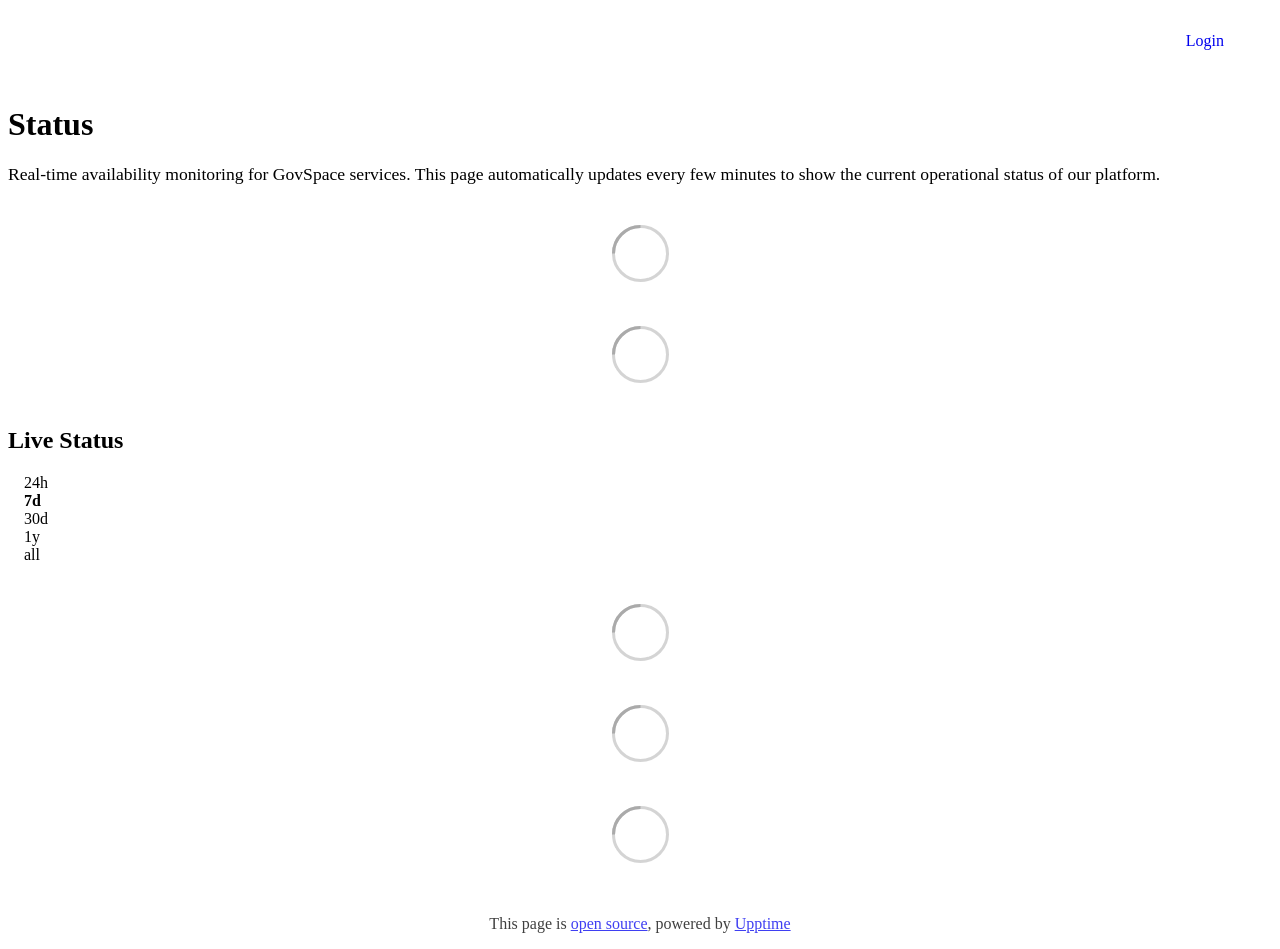
==== commit ae17b8a8: "deploy: 81efb7cbc2e0744c6145ac9845e9762e77c0b9ec" ====
--- a/index.html
+++ b/index.html
@@ -1,4 +1,4 @@
-<!DOCTYPE html> <html lang=en> <head> <meta charset=utf-8> <meta content="width=device-width,initial-scale=1" name=viewport> <meta content=#333333 name=theme-color> <base href=/ > <link href=manifest.json rel=manifest crossorigin=use-credentials> <script>__SAPPER__={baseUrl:"",preloaded:[void 0,{}]};if('serviceWorker' in navigator)navigator.serviceWorker.register('/service-worker.js');(function(){try{eval("async function x(){}");var main="/client/client.453c9d9b.js"}catch(e){main="/client/legacy/client.132424cc.js"};var s=document.createElement("script");try{new Function("if(0)import('')")();s.src=main;s.type="module";s.crossOrigin="use-credentials";}catch(e){s.src="/client/shimport@2.0.5.js";s.setAttribute("data-main",main);}document.head.appendChild(s);}());</script> <link href=client/client-31a52aa5.css rel=stylesheet><link href=client/createOctokit-a85f76c7.css rel=stylesheet><link href=client/index-b0b6455a.css rel=stylesheet> <title></title><link href=https://status.govspace.io/style.css rel=stylesheet><link href=https://status.govspace.io/global.css rel=stylesheet><link href=./assets/favicon.ico rel=icon type=image/svg><link href=./assets/favicon.ico rel=icon type=image/png> <link href=/client/client.453c9d9b.js rel=modulepreload as=script crossorigin=use-credentials><link href=/client/client-31a52aa5.css rel=preload as=style><link href=/client/index.1eaf7d37.js rel=modulepreload as=script crossorigin=use-credentials><link href=/client/createOctokit.9d6a66b0.js rel=modulepreload as=script crossorigin=use-credentials><link href=/client/inject_styles.803b7e80.js rel=modulepreload as=script crossorigin=use-credentials><link href=/client/createOctokit-a85f76c7.css rel=preload as=style><link href=/client/index-b0b6455a.css rel=preload as=style></head> <body> <div id=sapper> <nav class=svelte-a08hsz><div class="svelte-a08hsz container"><div><a href=https://status.govspace.io class="svelte-a08hsz logo"><img alt="" class=svelte-a08hsz src="https://ci3.googleusercontent.com/meips/ADKq_NZXBiuJNAsE3mjp5mWPVb9s6CDMT6fpQ3arc9toM8rMcMBH21byg3d41cpQdJ891bE_sEfpozei92XQsnRk0wj9HQDYcRHAhkOBOYCHdg=s0-d-e1-ft#https://cdn.govspace.io/app/logos/govspace-dark-text.png"> <div></div></a></div> <ul class=svelte-a08hsz><li><a href=https://app.govspace.io/ class=svelte-a08hsz target=_self>Login</a> </li> </ul></div> </nav> <main class=container> <header class=svelte-ngkazm><h1>Status</h1> <p class="svelte-ngkazm lead">Real-time availability monitoring for GovSpace services. This page automatically updates every few minutes to show the current operational status of our platform.</header> <section class=svelte-8lnl4f><div class="svelte-68jxue loading"><svg class=svelte-68jxue height=38 stroke=#aaa width=38 xmlns=http://www.w3.org/2000/svg><g fill=none fill-rule=evenodd><g stroke-width=2 transform="translate(1 1)"><circle cx=18 cy=18 r=18 stroke-opacity=.5></circle><path d="M36 18c0-9.94-8.06-18-18-18"><animateTransform attributeName=transform dur=1s from="0 18 18" repeatCount=indefinite to="360 18 18" type=rotate></animateTransform></path></g></g></svg></div> </section> <section class=svelte-8lnl4f><div class="svelte-68jxue loading"><svg class=svelte-68jxue height=38 stroke=#aaa width=38 xmlns=http://www.w3.org/2000/svg><g fill=none fill-rule=evenodd><g stroke-width=2 transform="translate(1 1)"><circle cx=18 cy=18 r=18 stroke-opacity=.5></circle><path d="M36 18c0-9.94-8.06-18-18-18"><animateTransform attributeName=transform dur=1s from="0 18 18" repeatCount=indefinite to="360 18 18" type=rotate></animateTransform></path></g></g></svg></div> </section> <div class="svelte-fqsq6s f changed"><h2>Live Status</h2> <form class="svelte-fqsq6s f r"><div><input class=svelte-fqsq6s id=data_day name=d type=radio value=day><label class=svelte-fqsq6s for=data_day>24h</label></div> <div><input class=svelte-fqsq6s id=data_week name=d type=radio value=week checked><label class=svelte-fqsq6s for=data_week>7d</label></div> <div><input class=svelte-fqsq6s id=data_month name=d type=radio value=month><label class=svelte-fqsq6s for=data_month>30d</label></div> <div><input class=svelte-fqsq6s id=data_year name=d type=radio value=year><label class=svelte-fqsq6s for=data_year>1y</label></div> <div><input class=svelte-fqsq6s id=data_all name=d type=radio value=all><label class=svelte-fqsq6s for=data_all>all</label></div></form></div> <section class="svelte-fqsq6s live-status"><div class="svelte-68jxue loading"><svg class=svelte-68jxue height=38 stroke=#aaa width=38 xmlns=http://www.w3.org/2000/svg><g fill=none fill-rule=evenodd><g stroke-width=2 transform="translate(1 1)"><circle cx=18 cy=18 r=18 stroke-opacity=.5></circle><path d="M36 18c0-9.94-8.06-18-18-18"><animateTransform attributeName=transform dur=1s from="0 18 18" repeatCount=indefinite to="360 18 18" type=rotate></animateTransform></path></g></g></svg></div> </section> <section><div class="svelte-68jxue loading"><svg class=svelte-68jxue height=38 stroke=#aaa width=38 xmlns=http://www.w3.org/2000/svg><g fill=none fill-rule=evenodd><g stroke-width=2 transform="translate(1 1)"><circle cx=18 cy=18 r=18 stroke-opacity=.5></circle><path d="M36 18c0-9.94-8.06-18-18-18"><animateTransform attributeName=transform dur=1s from="0 18 18" repeatCount=indefinite to="360 18 18" type=rotate></animateTransform></path></g></g></svg></div> </section> <section><div class="svelte-68jxue loading"><svg class=svelte-68jxue height=38 stroke=#aaa width=38 xmlns=http://www.w3.org/2000/svg><g fill=none fill-rule=evenodd><g stroke-width=2 transform="translate(1 1)"><circle cx=18 cy=18 r=18 stroke-opacity=.5></circle><path d="M36 18c0-9.94-8.06-18-18-18"><animateTransform attributeName=transform dur=1s from="0 18 18" repeatCount=indefinite to="360 18 18" type=rotate></animateTransform></path></g></g></svg></div></section></main> <footer class=svelte-jbr799><p>This page is <a href=https://github.com/govspace/uptime>open source</a>, powered by <a href=https://upptime.js.org>Upptime</a></p> </footer></div> <script> try {
+<!DOCTYPE html> <html lang=en> <head> <meta charset=utf-8> <meta content="width=device-width,initial-scale=1" name=viewport> <meta content=#333333 name=theme-color> <base href=/ > <link href=manifest.json rel=manifest crossorigin=use-credentials> <script>__SAPPER__={baseUrl:"",preloaded:[void 0,{}]};if('serviceWorker' in navigator)navigator.serviceWorker.register('/service-worker.js');(function(){try{eval("async function x(){}");var main="/client/client.453c9d9b.js"}catch(e){main="/client/legacy/client.1db06dcb.js"};var s=document.createElement("script");try{new Function("if(0)import('')")();s.src=main;s.type="module";s.crossOrigin="use-credentials";}catch(e){s.src="/client/shimport@2.0.5.js";s.setAttribute("data-main",main);}document.head.appendChild(s);}());</script> <link href=client/client-31a52aa5.css rel=stylesheet><link href=client/createOctokit-a85f76c7.css rel=stylesheet><link href=client/index-b0b6455a.css rel=stylesheet> <title></title><link href=https://status.govspace.io/style.css rel=stylesheet><link href=https://status.govspace.io/global.css rel=stylesheet><link href=./assets/favicon.ico rel=icon type=image/svg><link href=./assets/favicon.ico rel=icon type=image/png> <link href=/client/client.453c9d9b.js rel=modulepreload as=script crossorigin=use-credentials><link href=/client/client-31a52aa5.css rel=preload as=style><link href=/client/index.1eaf7d37.js rel=modulepreload as=script crossorigin=use-credentials><link href=/client/createOctokit.9d6a66b0.js rel=modulepreload as=script crossorigin=use-credentials><link href=/client/inject_styles.803b7e80.js rel=modulepreload as=script crossorigin=use-credentials><link href=/client/createOctokit-a85f76c7.css rel=preload as=style><link href=/client/index-b0b6455a.css rel=preload as=style></head> <body> <div id=sapper> <nav class=svelte-a08hsz><div class="svelte-a08hsz container"><div><a href=https://status.govspace.io class="svelte-a08hsz logo"><img alt="" class=svelte-a08hsz src="https://ci3.googleusercontent.com/meips/ADKq_NZXBiuJNAsE3mjp5mWPVb9s6CDMT6fpQ3arc9toM8rMcMBH21byg3d41cpQdJ891bE_sEfpozei92XQsnRk0wj9HQDYcRHAhkOBOYCHdg=s0-d-e1-ft#https://cdn.govspace.io/app/logos/govspace-dark-text.png"> <div></div></a></div> <ul class=svelte-a08hsz><li><a href=https://app.govspace.io/ class=svelte-a08hsz target=_self>Login</a> </li> </ul></div> </nav> <main class=container> <header class=svelte-ngkazm><h1>Status</h1> <p class="svelte-ngkazm lead">Real-time availability monitoring for GovSpace services. This page automatically updates every few minutes to show the current operational status of our platform.</header> <section class=svelte-8lnl4f><div class="svelte-68jxue loading"><svg class=svelte-68jxue height=38 stroke=#aaa width=38 xmlns=http://www.w3.org/2000/svg><g fill=none fill-rule=evenodd><g stroke-width=2 transform="translate(1 1)"><circle cx=18 cy=18 r=18 stroke-opacity=.5></circle><path d="M36 18c0-9.94-8.06-18-18-18"><animateTransform attributeName=transform dur=1s from="0 18 18" repeatCount=indefinite to="360 18 18" type=rotate></animateTransform></path></g></g></svg></div> </section> <section class=svelte-8lnl4f><div class="svelte-68jxue loading"><svg class=svelte-68jxue height=38 stroke=#aaa width=38 xmlns=http://www.w3.org/2000/svg><g fill=none fill-rule=evenodd><g stroke-width=2 transform="translate(1 1)"><circle cx=18 cy=18 r=18 stroke-opacity=.5></circle><path d="M36 18c0-9.94-8.06-18-18-18"><animateTransform attributeName=transform dur=1s from="0 18 18" repeatCount=indefinite to="360 18 18" type=rotate></animateTransform></path></g></g></svg></div> </section> <div class="svelte-fqsq6s f changed"><h2>Live Status</h2> <form class="svelte-fqsq6s f r"><div><input class=svelte-fqsq6s id=data_day name=d type=radio value=day><label class=svelte-fqsq6s for=data_day>24h</label></div> <div><input class=svelte-fqsq6s id=data_week name=d type=radio value=week checked><label class=svelte-fqsq6s for=data_week>7d</label></div> <div><input class=svelte-fqsq6s id=data_month name=d type=radio value=month><label class=svelte-fqsq6s for=data_month>30d</label></div> <div><input class=svelte-fqsq6s id=data_year name=d type=radio value=year><label class=svelte-fqsq6s for=data_year>1y</label></div> <div><input class=svelte-fqsq6s id=data_all name=d type=radio value=all><label class=svelte-fqsq6s for=data_all>all</label></div></form></div> <section class="svelte-fqsq6s live-status"><div class="svelte-68jxue loading"><svg class=svelte-68jxue height=38 stroke=#aaa width=38 xmlns=http://www.w3.org/2000/svg><g fill=none fill-rule=evenodd><g stroke-width=2 transform="translate(1 1)"><circle cx=18 cy=18 r=18 stroke-opacity=.5></circle><path d="M36 18c0-9.94-8.06-18-18-18"><animateTransform attributeName=transform dur=1s from="0 18 18" repeatCount=indefinite to="360 18 18" type=rotate></animateTransform></path></g></g></svg></div> </section> <section><div class="svelte-68jxue loading"><svg class=svelte-68jxue height=38 stroke=#aaa width=38 xmlns=http://www.w3.org/2000/svg><g fill=none fill-rule=evenodd><g stroke-width=2 transform="translate(1 1)"><circle cx=18 cy=18 r=18 stroke-opacity=.5></circle><path d="M36 18c0-9.94-8.06-18-18-18"><animateTransform attributeName=transform dur=1s from="0 18 18" repeatCount=indefinite to="360 18 18" type=rotate></animateTransform></path></g></g></svg></div> </section> <section><div class="svelte-68jxue loading"><svg class=svelte-68jxue height=38 stroke=#aaa width=38 xmlns=http://www.w3.org/2000/svg><g fill=none fill-rule=evenodd><g stroke-width=2 transform="translate(1 1)"><circle cx=18 cy=18 r=18 stroke-opacity=.5></circle><path d="M36 18c0-9.94-8.06-18-18-18"><animateTransform attributeName=transform dur=1s from="0 18 18" repeatCount=indefinite to="360 18 18" type=rotate></animateTransform></path></g></g></svg></div></section></main> <footer class=svelte-jbr799><p>This page is <a href=https://github.com/govspace/uptime>open source</a>, powered by <a href=https://upptime.js.org>Upptime</a></p> </footer></div> <script> try {
         if (typeof window !== "undefined" && window.navigator && navigator.serviceWorker) {
           navigator.serviceWorker.getRegistrations().then(function (registrations) {
             for (let registration of registrations) {
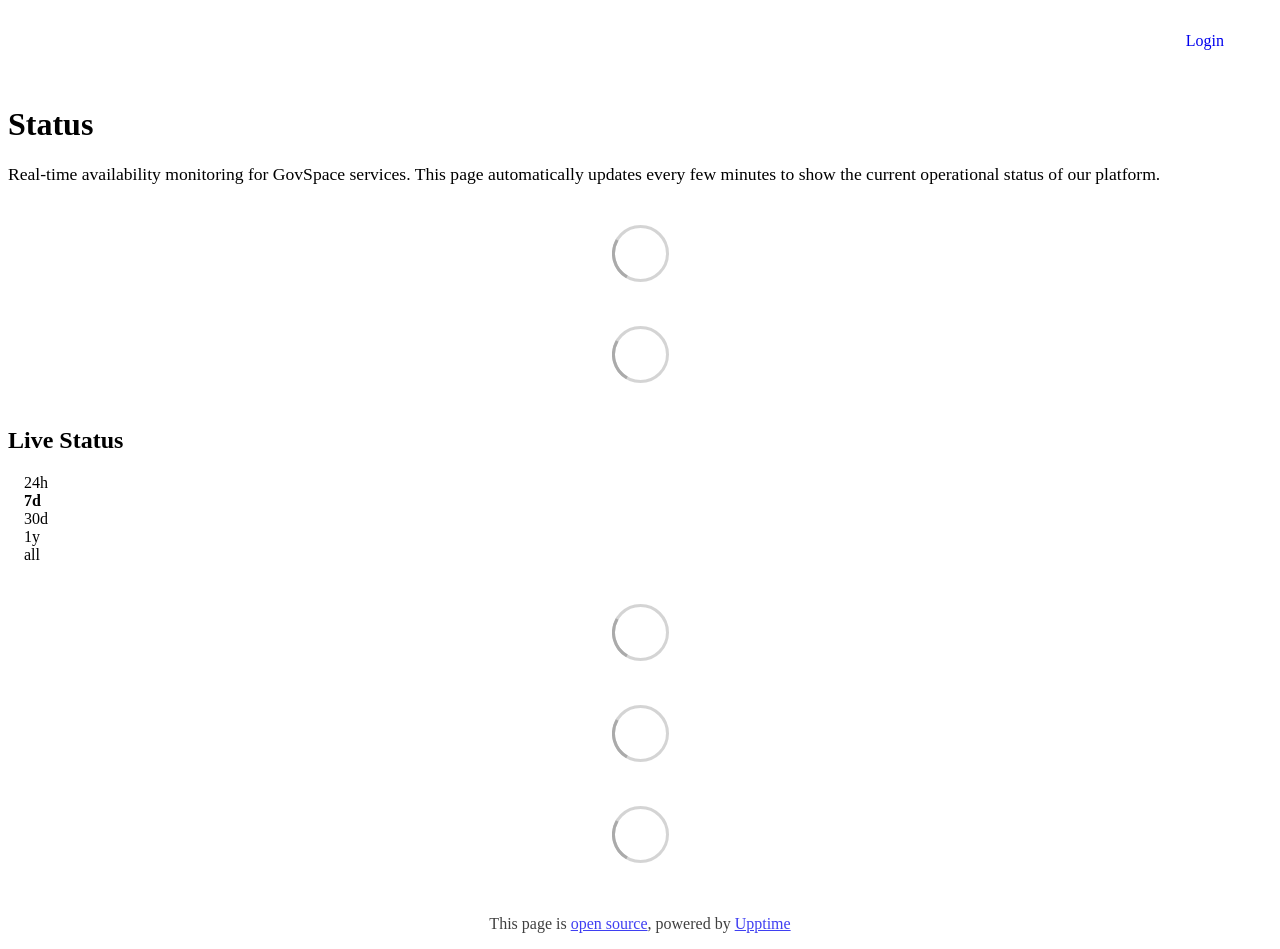
==== commit fb04f361: "deploy: 7f2c6be58c87ca288d0aff8158a8f3361f6d9536" ====
--- a/index.html
+++ b/index.html
@@ -1,4 +1,4 @@
-<!DOCTYPE html> <html lang=en> <head> <meta charset=utf-8> <meta content="width=device-width,initial-scale=1" name=viewport> <meta content=#333333 name=theme-color> <base href=/ > <link href=manifest.json rel=manifest crossorigin=use-credentials> <script>__SAPPER__={baseUrl:"",preloaded:[void 0,{}]};if('serviceWorker' in navigator)navigator.serviceWorker.register('/service-worker.js');(function(){try{eval("async function x(){}");var main="/client/client.453c9d9b.js"}catch(e){main="/client/legacy/client.1db06dcb.js"};var s=document.createElement("script");try{new Function("if(0)import('')")();s.src=main;s.type="module";s.crossOrigin="use-credentials";}catch(e){s.src="/client/shimport@2.0.5.js";s.setAttribute("data-main",main);}document.head.appendChild(s);}());</script> <link href=client/client-31a52aa5.css rel=stylesheet><link href=client/createOctokit-a85f76c7.css rel=stylesheet><link href=client/index-b0b6455a.css rel=stylesheet> <title></title><link href=https://status.govspace.io/style.css rel=stylesheet><link href=https://status.govspace.io/global.css rel=stylesheet><link href=./assets/favicon.ico rel=icon type=image/svg><link href=./assets/favicon.ico rel=icon type=image/png> <link href=/client/client.453c9d9b.js rel=modulepreload as=script crossorigin=use-credentials><link href=/client/client-31a52aa5.css rel=preload as=style><link href=/client/index.1eaf7d37.js rel=modulepreload as=script crossorigin=use-credentials><link href=/client/createOctokit.9d6a66b0.js rel=modulepreload as=script crossorigin=use-credentials><link href=/client/inject_styles.803b7e80.js rel=modulepreload as=script crossorigin=use-credentials><link href=/client/createOctokit-a85f76c7.css rel=preload as=style><link href=/client/index-b0b6455a.css rel=preload as=style></head> <body> <div id=sapper> <nav class=svelte-a08hsz><div class="svelte-a08hsz container"><div><a href=https://status.govspace.io class="svelte-a08hsz logo"><img alt="" class=svelte-a08hsz src="https://ci3.googleusercontent.com/meips/ADKq_NZXBiuJNAsE3mjp5mWPVb9s6CDMT6fpQ3arc9toM8rMcMBH21byg3d41cpQdJ891bE_sEfpozei92XQsnRk0wj9HQDYcRHAhkOBOYCHdg=s0-d-e1-ft#https://cdn.govspace.io/app/logos/govspace-dark-text.png"> <div></div></a></div> <ul class=svelte-a08hsz><li><a href=https://app.govspace.io/ class=svelte-a08hsz target=_self>Login</a> </li> </ul></div> </nav> <main class=container> <header class=svelte-ngkazm><h1>Status</h1> <p class="svelte-ngkazm lead">Real-time availability monitoring for GovSpace services. This page automatically updates every few minutes to show the current operational status of our platform.</header> <section class=svelte-8lnl4f><div class="svelte-68jxue loading"><svg class=svelte-68jxue height=38 stroke=#aaa width=38 xmlns=http://www.w3.org/2000/svg><g fill=none fill-rule=evenodd><g stroke-width=2 transform="translate(1 1)"><circle cx=18 cy=18 r=18 stroke-opacity=.5></circle><path d="M36 18c0-9.94-8.06-18-18-18"><animateTransform attributeName=transform dur=1s from="0 18 18" repeatCount=indefinite to="360 18 18" type=rotate></animateTransform></path></g></g></svg></div> </section> <section class=svelte-8lnl4f><div class="svelte-68jxue loading"><svg class=svelte-68jxue height=38 stroke=#aaa width=38 xmlns=http://www.w3.org/2000/svg><g fill=none fill-rule=evenodd><g stroke-width=2 transform="translate(1 1)"><circle cx=18 cy=18 r=18 stroke-opacity=.5></circle><path d="M36 18c0-9.94-8.06-18-18-18"><animateTransform attributeName=transform dur=1s from="0 18 18" repeatCount=indefinite to="360 18 18" type=rotate></animateTransform></path></g></g></svg></div> </section> <div class="svelte-fqsq6s f changed"><h2>Live Status</h2> <form class="svelte-fqsq6s f r"><div><input class=svelte-fqsq6s id=data_day name=d type=radio value=day><label class=svelte-fqsq6s for=data_day>24h</label></div> <div><input class=svelte-fqsq6s id=data_week name=d type=radio value=week checked><label class=svelte-fqsq6s for=data_week>7d</label></div> <div><input class=svelte-fqsq6s id=data_month name=d type=radio value=month><label class=svelte-fqsq6s for=data_month>30d</label></div> <div><input class=svelte-fqsq6s id=data_year name=d type=radio value=year><label class=svelte-fqsq6s for=data_year>1y</label></div> <div><input class=svelte-fqsq6s id=data_all name=d type=radio value=all><label class=svelte-fqsq6s for=data_all>all</label></div></form></div> <section class="svelte-fqsq6s live-status"><div class="svelte-68jxue loading"><svg class=svelte-68jxue height=38 stroke=#aaa width=38 xmlns=http://www.w3.org/2000/svg><g fill=none fill-rule=evenodd><g stroke-width=2 transform="translate(1 1)"><circle cx=18 cy=18 r=18 stroke-opacity=.5></circle><path d="M36 18c0-9.94-8.06-18-18-18"><animateTransform attributeName=transform dur=1s from="0 18 18" repeatCount=indefinite to="360 18 18" type=rotate></animateTransform></path></g></g></svg></div> </section> <section><div class="svelte-68jxue loading"><svg class=svelte-68jxue height=38 stroke=#aaa width=38 xmlns=http://www.w3.org/2000/svg><g fill=none fill-rule=evenodd><g stroke-width=2 transform="translate(1 1)"><circle cx=18 cy=18 r=18 stroke-opacity=.5></circle><path d="M36 18c0-9.94-8.06-18-18-18"><animateTransform attributeName=transform dur=1s from="0 18 18" repeatCount=indefinite to="360 18 18" type=rotate></animateTransform></path></g></g></svg></div> </section> <section><div class="svelte-68jxue loading"><svg class=svelte-68jxue height=38 stroke=#aaa width=38 xmlns=http://www.w3.org/2000/svg><g fill=none fill-rule=evenodd><g stroke-width=2 transform="translate(1 1)"><circle cx=18 cy=18 r=18 stroke-opacity=.5></circle><path d="M36 18c0-9.94-8.06-18-18-18"><animateTransform attributeName=transform dur=1s from="0 18 18" repeatCount=indefinite to="360 18 18" type=rotate></animateTransform></path></g></g></svg></div></section></main> <footer class=svelte-jbr799><p>This page is <a href=https://github.com/govspace/uptime>open source</a>, powered by <a href=https://upptime.js.org>Upptime</a></p> </footer></div> <script> try {
+<!DOCTYPE html> <html lang=en> <head> <meta charset=utf-8> <meta content="width=device-width,initial-scale=1" name=viewport> <meta content=#333333 name=theme-color> <base href=/ > <link href=manifest.json rel=manifest crossorigin=use-credentials> <script>__SAPPER__={baseUrl:"",preloaded:[void 0,{}]};if('serviceWorker' in navigator)navigator.serviceWorker.register('/service-worker.js');(function(){try{eval("async function x(){}");var main="/client/client.453c9d9b.js"}catch(e){main="/client/legacy/client.132424cc.js"};var s=document.createElement("script");try{new Function("if(0)import('')")();s.src=main;s.type="module";s.crossOrigin="use-credentials";}catch(e){s.src="/client/shimport@2.0.5.js";s.setAttribute("data-main",main);}document.head.appendChild(s);}());</script> <link href=client/client-31a52aa5.css rel=stylesheet><link href=client/createOctokit-a85f76c7.css rel=stylesheet><link href=client/index-b0b6455a.css rel=stylesheet> <title></title><link href=https://status.govspace.io/style.css rel=stylesheet><link href=https://status.govspace.io/global.css rel=stylesheet><link href=./assets/favicon.ico rel=icon type=image/svg><link href=./assets/favicon.ico rel=icon type=image/png> <link href=/client/client.453c9d9b.js rel=modulepreload as=script crossorigin=use-credentials><link href=/client/client-31a52aa5.css rel=preload as=style><link href=/client/index.1eaf7d37.js rel=modulepreload as=script crossorigin=use-credentials><link href=/client/createOctokit.9d6a66b0.js rel=modulepreload as=script crossorigin=use-credentials><link href=/client/inject_styles.803b7e80.js rel=modulepreload as=script crossorigin=use-credentials><link href=/client/createOctokit-a85f76c7.css rel=preload as=style><link href=/client/index-b0b6455a.css rel=preload as=style></head> <body> <div id=sapper> <nav class=svelte-a08hsz><div class="svelte-a08hsz container"><div><a href=https://status.govspace.io class="svelte-a08hsz logo"><img alt="" class=svelte-a08hsz src="https://ci3.googleusercontent.com/meips/ADKq_NZXBiuJNAsE3mjp5mWPVb9s6CDMT6fpQ3arc9toM8rMcMBH21byg3d41cpQdJ891bE_sEfpozei92XQsnRk0wj9HQDYcRHAhkOBOYCHdg=s0-d-e1-ft#https://cdn.govspace.io/app/logos/govspace-dark-text.png"> <div></div></a></div> <ul class=svelte-a08hsz><li><a href=https://app.govspace.io/ class=svelte-a08hsz target=_self>Login</a> </li> </ul></div> </nav> <main class=container> <header class=svelte-ngkazm><h1>Status</h1> <p class="svelte-ngkazm lead">Real-time availability monitoring for GovSpace services. This page automatically updates every few minutes to show the current operational status of our platform.</header> <section class=svelte-8lnl4f><div class="svelte-68jxue loading"><svg class=svelte-68jxue height=38 stroke=#aaa width=38 xmlns=http://www.w3.org/2000/svg><g fill=none fill-rule=evenodd><g stroke-width=2 transform="translate(1 1)"><circle cx=18 cy=18 r=18 stroke-opacity=.5></circle><path d="M36 18c0-9.94-8.06-18-18-18"><animateTransform attributeName=transform dur=1s from="0 18 18" repeatCount=indefinite to="360 18 18" type=rotate></animateTransform></path></g></g></svg></div> </section> <section class=svelte-8lnl4f><div class="svelte-68jxue loading"><svg class=svelte-68jxue height=38 stroke=#aaa width=38 xmlns=http://www.w3.org/2000/svg><g fill=none fill-rule=evenodd><g stroke-width=2 transform="translate(1 1)"><circle cx=18 cy=18 r=18 stroke-opacity=.5></circle><path d="M36 18c0-9.94-8.06-18-18-18"><animateTransform attributeName=transform dur=1s from="0 18 18" repeatCount=indefinite to="360 18 18" type=rotate></animateTransform></path></g></g></svg></div> </section> <div class="svelte-fqsq6s f changed"><h2>Live Status</h2> <form class="svelte-fqsq6s f r"><div><input class=svelte-fqsq6s id=data_day name=d type=radio value=day><label class=svelte-fqsq6s for=data_day>24h</label></div> <div><input class=svelte-fqsq6s id=data_week name=d type=radio value=week checked><label class=svelte-fqsq6s for=data_week>7d</label></div> <div><input class=svelte-fqsq6s id=data_month name=d type=radio value=month><label class=svelte-fqsq6s for=data_month>30d</label></div> <div><input class=svelte-fqsq6s id=data_year name=d type=radio value=year><label class=svelte-fqsq6s for=data_year>1y</label></div> <div><input class=svelte-fqsq6s id=data_all name=d type=radio value=all><label class=svelte-fqsq6s for=data_all>all</label></div></form></div> <section class="svelte-fqsq6s live-status"><div class="svelte-68jxue loading"><svg class=svelte-68jxue height=38 stroke=#aaa width=38 xmlns=http://www.w3.org/2000/svg><g fill=none fill-rule=evenodd><g stroke-width=2 transform="translate(1 1)"><circle cx=18 cy=18 r=18 stroke-opacity=.5></circle><path d="M36 18c0-9.94-8.06-18-18-18"><animateTransform attributeName=transform dur=1s from="0 18 18" repeatCount=indefinite to="360 18 18" type=rotate></animateTransform></path></g></g></svg></div> </section> <section><div class="svelte-68jxue loading"><svg class=svelte-68jxue height=38 stroke=#aaa width=38 xmlns=http://www.w3.org/2000/svg><g fill=none fill-rule=evenodd><g stroke-width=2 transform="translate(1 1)"><circle cx=18 cy=18 r=18 stroke-opacity=.5></circle><path d="M36 18c0-9.94-8.06-18-18-18"><animateTransform attributeName=transform dur=1s from="0 18 18" repeatCount=indefinite to="360 18 18" type=rotate></animateTransform></path></g></g></svg></div> </section> <section><div class="svelte-68jxue loading"><svg class=svelte-68jxue height=38 stroke=#aaa width=38 xmlns=http://www.w3.org/2000/svg><g fill=none fill-rule=evenodd><g stroke-width=2 transform="translate(1 1)"><circle cx=18 cy=18 r=18 stroke-opacity=.5></circle><path d="M36 18c0-9.94-8.06-18-18-18"><animateTransform attributeName=transform dur=1s from="0 18 18" repeatCount=indefinite to="360 18 18" type=rotate></animateTransform></path></g></g></svg></div></section></main> <footer class=svelte-jbr799><p>This page is <a href=https://github.com/govspace/uptime>open source</a>, powered by <a href=https://upptime.js.org>Upptime</a></p> </footer></div> <script> try {
         if (typeof window !== "undefined" && window.navigator && navigator.serviceWorker) {
           navigator.serviceWorker.getRegistrations().then(function (registrations) {
             for (let registration of registrations) {
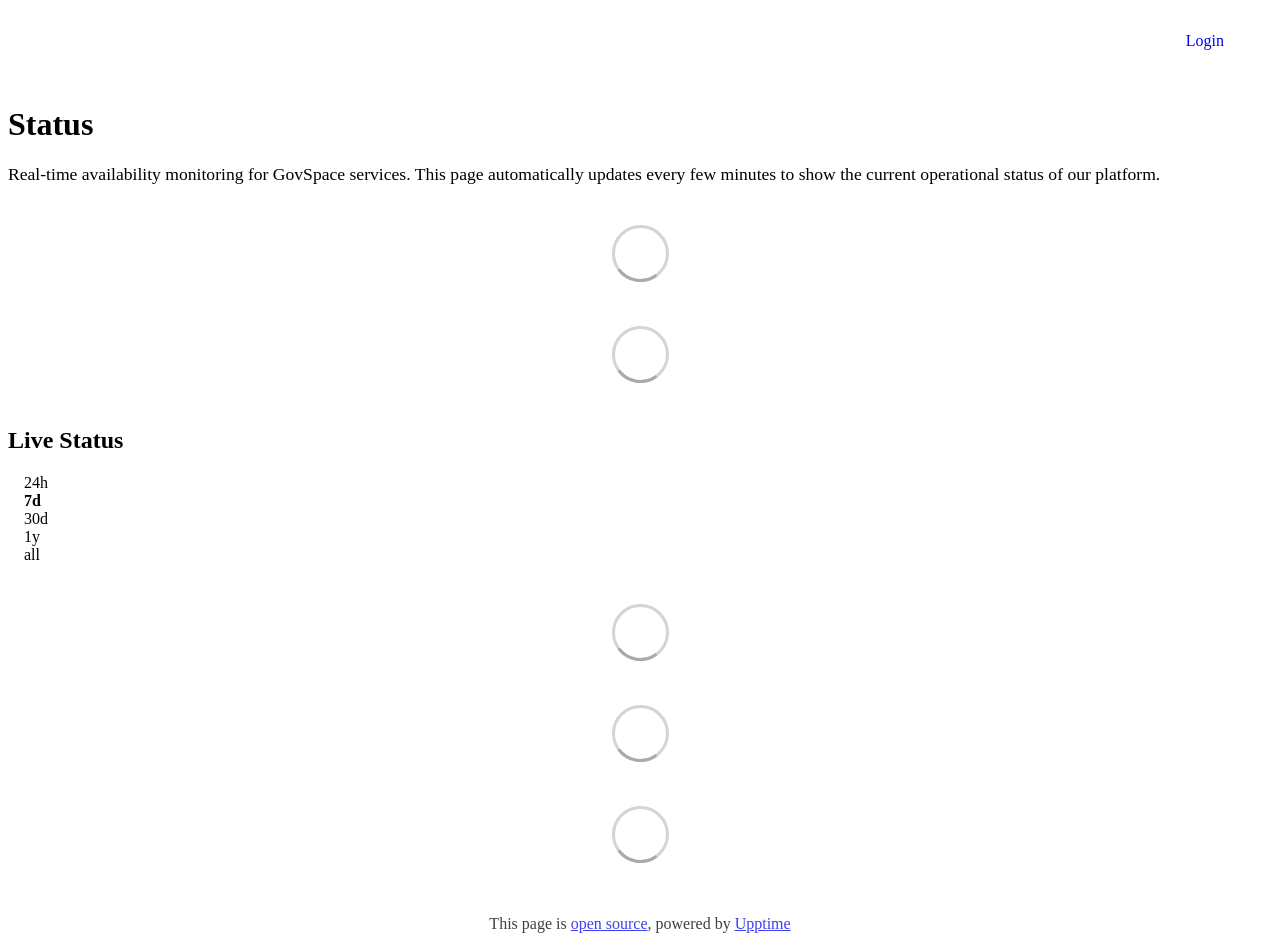
==== commit d837f669: "deploy: 45494912b665e4821e01f2a5466433af44475715" ====
--- a/index.html
+++ b/index.html
@@ -1,4 +1,4 @@
-<!DOCTYPE html> <html lang=en> <head> <meta charset=utf-8> <meta content="width=device-width,initial-scale=1" name=viewport> <meta content=#333333 name=theme-color> <base href=/ > <link href=manifest.json rel=manifest crossorigin=use-credentials> <script>__SAPPER__={baseUrl:"",preloaded:[void 0,{}]};if('serviceWorker' in navigator)navigator.serviceWorker.register('/service-worker.js');(function(){try{eval("async function x(){}");var main="/client/client.453c9d9b.js"}catch(e){main="/client/legacy/client.132424cc.js"};var s=document.createElement("script");try{new Function("if(0)import('')")();s.src=main;s.type="module";s.crossOrigin="use-credentials";}catch(e){s.src="/client/shimport@2.0.5.js";s.setAttribute("data-main",main);}document.head.appendChild(s);}());</script> <link href=client/client-31a52aa5.css rel=stylesheet><link href=client/createOctokit-a85f76c7.css rel=stylesheet><link href=client/index-b0b6455a.css rel=stylesheet> <title></title><link href=https://status.govspace.io/style.css rel=stylesheet><link href=https://status.govspace.io/global.css rel=stylesheet><link href=./assets/favicon.ico rel=icon type=image/svg><link href=./assets/favicon.ico rel=icon type=image/png> <link href=/client/client.453c9d9b.js rel=modulepreload as=script crossorigin=use-credentials><link href=/client/client-31a52aa5.css rel=preload as=style><link href=/client/index.1eaf7d37.js rel=modulepreload as=script crossorigin=use-credentials><link href=/client/createOctokit.9d6a66b0.js rel=modulepreload as=script crossorigin=use-credentials><link href=/client/inject_styles.803b7e80.js rel=modulepreload as=script crossorigin=use-credentials><link href=/client/createOctokit-a85f76c7.css rel=preload as=style><link href=/client/index-b0b6455a.css rel=preload as=style></head> <body> <div id=sapper> <nav class=svelte-a08hsz><div class="svelte-a08hsz container"><div><a href=https://status.govspace.io class="svelte-a08hsz logo"><img alt="" class=svelte-a08hsz src="https://ci3.googleusercontent.com/meips/ADKq_NZXBiuJNAsE3mjp5mWPVb9s6CDMT6fpQ3arc9toM8rMcMBH21byg3d41cpQdJ891bE_sEfpozei92XQsnRk0wj9HQDYcRHAhkOBOYCHdg=s0-d-e1-ft#https://cdn.govspace.io/app/logos/govspace-dark-text.png"> <div></div></a></div> <ul class=svelte-a08hsz><li><a href=https://app.govspace.io/ class=svelte-a08hsz target=_self>Login</a> </li> </ul></div> </nav> <main class=container> <header class=svelte-ngkazm><h1>Status</h1> <p class="svelte-ngkazm lead">Real-time availability monitoring for GovSpace services. This page automatically updates every few minutes to show the current operational status of our platform.</header> <section class=svelte-8lnl4f><div class="svelte-68jxue loading"><svg class=svelte-68jxue height=38 stroke=#aaa width=38 xmlns=http://www.w3.org/2000/svg><g fill=none fill-rule=evenodd><g stroke-width=2 transform="translate(1 1)"><circle cx=18 cy=18 r=18 stroke-opacity=.5></circle><path d="M36 18c0-9.94-8.06-18-18-18"><animateTransform attributeName=transform dur=1s from="0 18 18" repeatCount=indefinite to="360 18 18" type=rotate></animateTransform></path></g></g></svg></div> </section> <section class=svelte-8lnl4f><div class="svelte-68jxue loading"><svg class=svelte-68jxue height=38 stroke=#aaa width=38 xmlns=http://www.w3.org/2000/svg><g fill=none fill-rule=evenodd><g stroke-width=2 transform="translate(1 1)"><circle cx=18 cy=18 r=18 stroke-opacity=.5></circle><path d="M36 18c0-9.94-8.06-18-18-18"><animateTransform attributeName=transform dur=1s from="0 18 18" repeatCount=indefinite to="360 18 18" type=rotate></animateTransform></path></g></g></svg></div> </section> <div class="svelte-fqsq6s f changed"><h2>Live Status</h2> <form class="svelte-fqsq6s f r"><div><input class=svelte-fqsq6s id=data_day name=d type=radio value=day><label class=svelte-fqsq6s for=data_day>24h</label></div> <div><input class=svelte-fqsq6s id=data_week name=d type=radio value=week checked><label class=svelte-fqsq6s for=data_week>7d</label></div> <div><input class=svelte-fqsq6s id=data_month name=d type=radio value=month><label class=svelte-fqsq6s for=data_month>30d</label></div> <div><input class=svelte-fqsq6s id=data_year name=d type=radio value=year><label class=svelte-fqsq6s for=data_year>1y</label></div> <div><input class=svelte-fqsq6s id=data_all name=d type=radio value=all><label class=svelte-fqsq6s for=data_all>all</label></div></form></div> <section class="svelte-fqsq6s live-status"><div class="svelte-68jxue loading"><svg class=svelte-68jxue height=38 stroke=#aaa width=38 xmlns=http://www.w3.org/2000/svg><g fill=none fill-rule=evenodd><g stroke-width=2 transform="translate(1 1)"><circle cx=18 cy=18 r=18 stroke-opacity=.5></circle><path d="M36 18c0-9.94-8.06-18-18-18"><animateTransform attributeName=transform dur=1s from="0 18 18" repeatCount=indefinite to="360 18 18" type=rotate></animateTransform></path></g></g></svg></div> </section> <section><div class="svelte-68jxue loading"><svg class=svelte-68jxue height=38 stroke=#aaa width=38 xmlns=http://www.w3.org/2000/svg><g fill=none fill-rule=evenodd><g stroke-width=2 transform="translate(1 1)"><circle cx=18 cy=18 r=18 stroke-opacity=.5></circle><path d="M36 18c0-9.94-8.06-18-18-18"><animateTransform attributeName=transform dur=1s from="0 18 18" repeatCount=indefinite to="360 18 18" type=rotate></animateTransform></path></g></g></svg></div> </section> <section><div class="svelte-68jxue loading"><svg class=svelte-68jxue height=38 stroke=#aaa width=38 xmlns=http://www.w3.org/2000/svg><g fill=none fill-rule=evenodd><g stroke-width=2 transform="translate(1 1)"><circle cx=18 cy=18 r=18 stroke-opacity=.5></circle><path d="M36 18c0-9.94-8.06-18-18-18"><animateTransform attributeName=transform dur=1s from="0 18 18" repeatCount=indefinite to="360 18 18" type=rotate></animateTransform></path></g></g></svg></div></section></main> <footer class=svelte-jbr799><p>This page is <a href=https://github.com/govspace/uptime>open source</a>, powered by <a href=https://upptime.js.org>Upptime</a></p> </footer></div> <script> try {
+<!DOCTYPE html> <html lang=en> <head> <meta charset=utf-8> <meta content="width=device-width,initial-scale=1" name=viewport> <meta content=#333333 name=theme-color> <base href=/ > <link href=manifest.json rel=manifest crossorigin=use-credentials> <script>__SAPPER__={baseUrl:"",preloaded:[void 0,{}]};if('serviceWorker' in navigator)navigator.serviceWorker.register('/service-worker.js');(function(){try{eval("async function x(){}");var main="/client/client.453c9d9b.js"}catch(e){main="/client/legacy/client.e9e52141.js"};var s=document.createElement("script");try{new Function("if(0)import('')")();s.src=main;s.type="module";s.crossOrigin="use-credentials";}catch(e){s.src="/client/shimport@2.0.5.js";s.setAttribute("data-main",main);}document.head.appendChild(s);}());</script> <link href=client/client-31a52aa5.css rel=stylesheet><link href=client/createOctokit-a85f76c7.css rel=stylesheet><link href=client/index-b0b6455a.css rel=stylesheet> <title></title><link href=https://status.govspace.io/style.css rel=stylesheet><link href=https://status.govspace.io/global.css rel=stylesheet><link href=./assets/favicon.ico rel=icon type=image/svg><link href=./assets/favicon.ico rel=icon type=image/png> <link href=/client/client.453c9d9b.js rel=modulepreload as=script crossorigin=use-credentials><link href=/client/client-31a52aa5.css rel=preload as=style><link href=/client/index.1eaf7d37.js rel=modulepreload as=script crossorigin=use-credentials><link href=/client/createOctokit.9d6a66b0.js rel=modulepreload as=script crossorigin=use-credentials><link href=/client/inject_styles.803b7e80.js rel=modulepreload as=script crossorigin=use-credentials><link href=/client/createOctokit-a85f76c7.css rel=preload as=style><link href=/client/index-b0b6455a.css rel=preload as=style></head> <body> <div id=sapper> <nav class=svelte-a08hsz><div class="svelte-a08hsz container"><div><a href=https://status.govspace.io class="svelte-a08hsz logo"><img alt="" class=svelte-a08hsz src="https://ci3.googleusercontent.com/meips/ADKq_NZXBiuJNAsE3mjp5mWPVb9s6CDMT6fpQ3arc9toM8rMcMBH21byg3d41cpQdJ891bE_sEfpozei92XQsnRk0wj9HQDYcRHAhkOBOYCHdg=s0-d-e1-ft#https://cdn.govspace.io/app/logos/govspace-dark-text.png"> <div></div></a></div> <ul class=svelte-a08hsz><li><a href=https://app.govspace.io/ class=svelte-a08hsz target=_self>Login</a> </li> </ul></div> </nav> <main class=container> <header class=svelte-ngkazm><h1>Status</h1> <p class="svelte-ngkazm lead">Real-time availability monitoring for GovSpace services. This page automatically updates every few minutes to show the current operational status of our platform.</header> <section class=svelte-8lnl4f><div class="svelte-68jxue loading"><svg class=svelte-68jxue height=38 stroke=#aaa width=38 xmlns=http://www.w3.org/2000/svg><g fill=none fill-rule=evenodd><g stroke-width=2 transform="translate(1 1)"><circle cx=18 cy=18 r=18 stroke-opacity=.5></circle><path d="M36 18c0-9.94-8.06-18-18-18"><animateTransform attributeName=transform dur=1s from="0 18 18" repeatCount=indefinite to="360 18 18" type=rotate></animateTransform></path></g></g></svg></div> </section> <section class=svelte-8lnl4f><div class="svelte-68jxue loading"><svg class=svelte-68jxue height=38 stroke=#aaa width=38 xmlns=http://www.w3.org/2000/svg><g fill=none fill-rule=evenodd><g stroke-width=2 transform="translate(1 1)"><circle cx=18 cy=18 r=18 stroke-opacity=.5></circle><path d="M36 18c0-9.94-8.06-18-18-18"><animateTransform attributeName=transform dur=1s from="0 18 18" repeatCount=indefinite to="360 18 18" type=rotate></animateTransform></path></g></g></svg></div> </section> <div class="svelte-fqsq6s f changed"><h2>Live Status</h2> <form class="svelte-fqsq6s f r"><div><input class=svelte-fqsq6s id=data_day name=d type=radio value=day><label class=svelte-fqsq6s for=data_day>24h</label></div> <div><input class=svelte-fqsq6s id=data_week name=d type=radio value=week checked><label class=svelte-fqsq6s for=data_week>7d</label></div> <div><input class=svelte-fqsq6s id=data_month name=d type=radio value=month><label class=svelte-fqsq6s for=data_month>30d</label></div> <div><input class=svelte-fqsq6s id=data_year name=d type=radio value=year><label class=svelte-fqsq6s for=data_year>1y</label></div> <div><input class=svelte-fqsq6s id=data_all name=d type=radio value=all><label class=svelte-fqsq6s for=data_all>all</label></div></form></div> <section class="svelte-fqsq6s live-status"><div class="svelte-68jxue loading"><svg class=svelte-68jxue height=38 stroke=#aaa width=38 xmlns=http://www.w3.org/2000/svg><g fill=none fill-rule=evenodd><g stroke-width=2 transform="translate(1 1)"><circle cx=18 cy=18 r=18 stroke-opacity=.5></circle><path d="M36 18c0-9.94-8.06-18-18-18"><animateTransform attributeName=transform dur=1s from="0 18 18" repeatCount=indefinite to="360 18 18" type=rotate></animateTransform></path></g></g></svg></div> </section> <section><div class="svelte-68jxue loading"><svg class=svelte-68jxue height=38 stroke=#aaa width=38 xmlns=http://www.w3.org/2000/svg><g fill=none fill-rule=evenodd><g stroke-width=2 transform="translate(1 1)"><circle cx=18 cy=18 r=18 stroke-opacity=.5></circle><path d="M36 18c0-9.94-8.06-18-18-18"><animateTransform attributeName=transform dur=1s from="0 18 18" repeatCount=indefinite to="360 18 18" type=rotate></animateTransform></path></g></g></svg></div> </section> <section><div class="svelte-68jxue loading"><svg class=svelte-68jxue height=38 stroke=#aaa width=38 xmlns=http://www.w3.org/2000/svg><g fill=none fill-rule=evenodd><g stroke-width=2 transform="translate(1 1)"><circle cx=18 cy=18 r=18 stroke-opacity=.5></circle><path d="M36 18c0-9.94-8.06-18-18-18"><animateTransform attributeName=transform dur=1s from="0 18 18" repeatCount=indefinite to="360 18 18" type=rotate></animateTransform></path></g></g></svg></div></section></main> <footer class=svelte-jbr799><p>This page is <a href=https://github.com/govspace/uptime>open source</a>, powered by <a href=https://upptime.js.org>Upptime</a></p> </footer></div> <script> try {
         if (typeof window !== "undefined" && window.navigator && navigator.serviceWorker) {
           navigator.serviceWorker.getRegistrations().then(function (registrations) {
             for (let registration of registrations) {
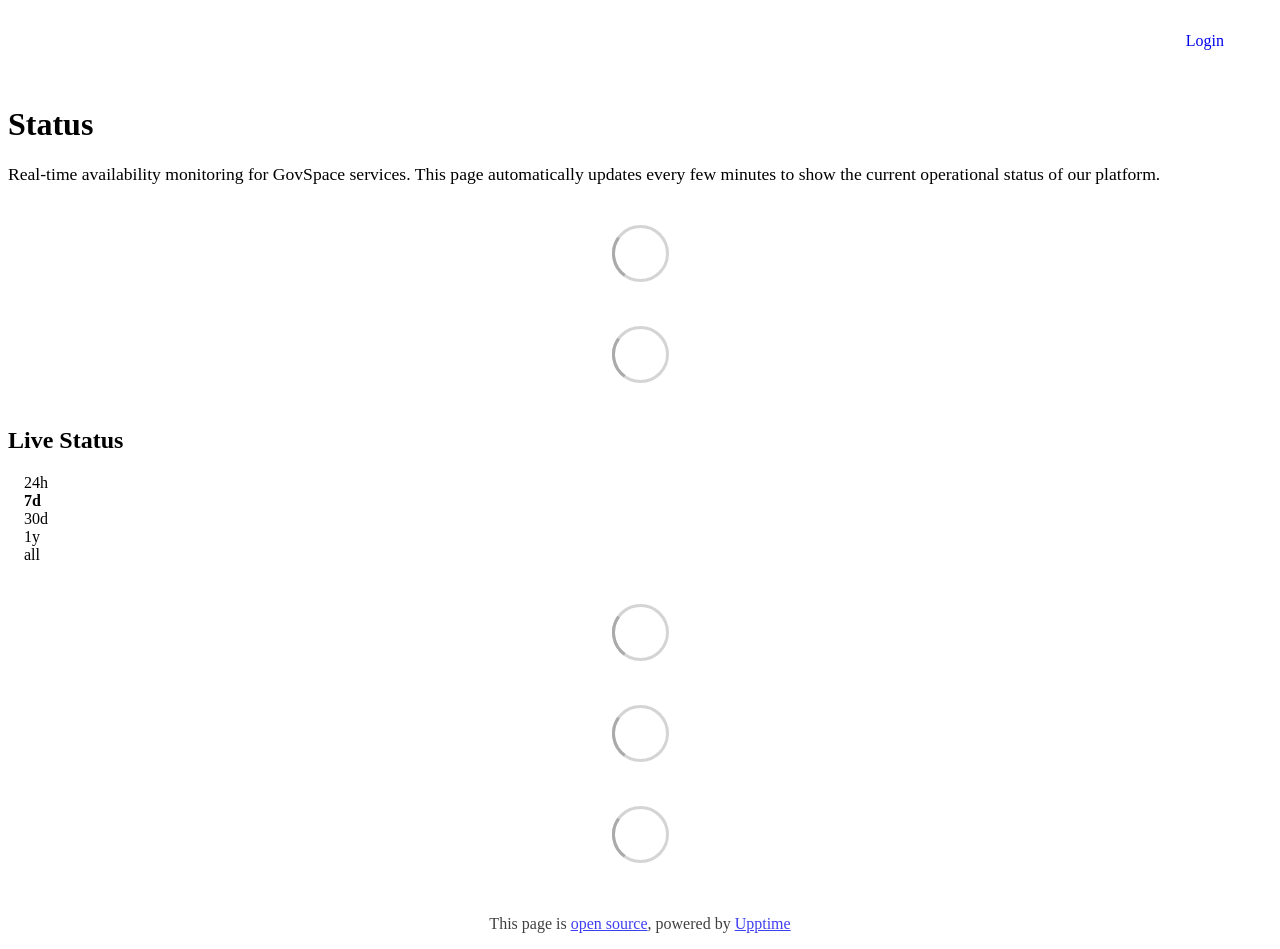
==== commit 5a1c8c63: "deploy: 25ea851111eb4b9e30d174591631651c8c1648a5" ====
--- a/index.html
+++ b/index.html
@@ -1,4 +1,4 @@
-<!DOCTYPE html> <html lang=en> <head> <meta charset=utf-8> <meta content="width=device-width,initial-scale=1" name=viewport> <meta content=#333333 name=theme-color> <base href=/ > <link href=manifest.json rel=manifest crossorigin=use-credentials> <script>__SAPPER__={baseUrl:"",preloaded:[void 0,{}]};if('serviceWorker' in navigator)navigator.serviceWorker.register('/service-worker.js');(function(){try{eval("async function x(){}");var main="/client/client.453c9d9b.js"}catch(e){main="/client/legacy/client.e9e52141.js"};var s=document.createElement("script");try{new Function("if(0)import('')")();s.src=main;s.type="module";s.crossOrigin="use-credentials";}catch(e){s.src="/client/shimport@2.0.5.js";s.setAttribute("data-main",main);}document.head.appendChild(s);}());</script> <link href=client/client-31a52aa5.css rel=stylesheet><link href=client/createOctokit-a85f76c7.css rel=stylesheet><link href=client/index-b0b6455a.css rel=stylesheet> <title></title><link href=https://status.govspace.io/style.css rel=stylesheet><link href=https://status.govspace.io/global.css rel=stylesheet><link href=./assets/favicon.ico rel=icon type=image/svg><link href=./assets/favicon.ico rel=icon type=image/png> <link href=/client/client.453c9d9b.js rel=modulepreload as=script crossorigin=use-credentials><link href=/client/client-31a52aa5.css rel=preload as=style><link href=/client/index.1eaf7d37.js rel=modulepreload as=script crossorigin=use-credentials><link href=/client/createOctokit.9d6a66b0.js rel=modulepreload as=script crossorigin=use-credentials><link href=/client/inject_styles.803b7e80.js rel=modulepreload as=script crossorigin=use-credentials><link href=/client/createOctokit-a85f76c7.css rel=preload as=style><link href=/client/index-b0b6455a.css rel=preload as=style></head> <body> <div id=sapper> <nav class=svelte-a08hsz><div class="svelte-a08hsz container"><div><a href=https://status.govspace.io class="svelte-a08hsz logo"><img alt="" class=svelte-a08hsz src="https://ci3.googleusercontent.com/meips/ADKq_NZXBiuJNAsE3mjp5mWPVb9s6CDMT6fpQ3arc9toM8rMcMBH21byg3d41cpQdJ891bE_sEfpozei92XQsnRk0wj9HQDYcRHAhkOBOYCHdg=s0-d-e1-ft#https://cdn.govspace.io/app/logos/govspace-dark-text.png"> <div></div></a></div> <ul class=svelte-a08hsz><li><a href=https://app.govspace.io/ class=svelte-a08hsz target=_self>Login</a> </li> </ul></div> </nav> <main class=container> <header class=svelte-ngkazm><h1>Status</h1> <p class="svelte-ngkazm lead">Real-time availability monitoring for GovSpace services. This page automatically updates every few minutes to show the current operational status of our platform.</header> <section class=svelte-8lnl4f><div class="svelte-68jxue loading"><svg class=svelte-68jxue height=38 stroke=#aaa width=38 xmlns=http://www.w3.org/2000/svg><g fill=none fill-rule=evenodd><g stroke-width=2 transform="translate(1 1)"><circle cx=18 cy=18 r=18 stroke-opacity=.5></circle><path d="M36 18c0-9.94-8.06-18-18-18"><animateTransform attributeName=transform dur=1s from="0 18 18" repeatCount=indefinite to="360 18 18" type=rotate></animateTransform></path></g></g></svg></div> </section> <section class=svelte-8lnl4f><div class="svelte-68jxue loading"><svg class=svelte-68jxue height=38 stroke=#aaa width=38 xmlns=http://www.w3.org/2000/svg><g fill=none fill-rule=evenodd><g stroke-width=2 transform="translate(1 1)"><circle cx=18 cy=18 r=18 stroke-opacity=.5></circle><path d="M36 18c0-9.94-8.06-18-18-18"><animateTransform attributeName=transform dur=1s from="0 18 18" repeatCount=indefinite to="360 18 18" type=rotate></animateTransform></path></g></g></svg></div> </section> <div class="svelte-fqsq6s f changed"><h2>Live Status</h2> <form class="svelte-fqsq6s f r"><div><input class=svelte-fqsq6s id=data_day name=d type=radio value=day><label class=svelte-fqsq6s for=data_day>24h</label></div> <div><input class=svelte-fqsq6s id=data_week name=d type=radio value=week checked><label class=svelte-fqsq6s for=data_week>7d</label></div> <div><input class=svelte-fqsq6s id=data_month name=d type=radio value=month><label class=svelte-fqsq6s for=data_month>30d</label></div> <div><input class=svelte-fqsq6s id=data_year name=d type=radio value=year><label class=svelte-fqsq6s for=data_year>1y</label></div> <div><input class=svelte-fqsq6s id=data_all name=d type=radio value=all><label class=svelte-fqsq6s for=data_all>all</label></div></form></div> <section class="svelte-fqsq6s live-status"><div class="svelte-68jxue loading"><svg class=svelte-68jxue height=38 stroke=#aaa width=38 xmlns=http://www.w3.org/2000/svg><g fill=none fill-rule=evenodd><g stroke-width=2 transform="translate(1 1)"><circle cx=18 cy=18 r=18 stroke-opacity=.5></circle><path d="M36 18c0-9.94-8.06-18-18-18"><animateTransform attributeName=transform dur=1s from="0 18 18" repeatCount=indefinite to="360 18 18" type=rotate></animateTransform></path></g></g></svg></div> </section> <section><div class="svelte-68jxue loading"><svg class=svelte-68jxue height=38 stroke=#aaa width=38 xmlns=http://www.w3.org/2000/svg><g fill=none fill-rule=evenodd><g stroke-width=2 transform="translate(1 1)"><circle cx=18 cy=18 r=18 stroke-opacity=.5></circle><path d="M36 18c0-9.94-8.06-18-18-18"><animateTransform attributeName=transform dur=1s from="0 18 18" repeatCount=indefinite to="360 18 18" type=rotate></animateTransform></path></g></g></svg></div> </section> <section><div class="svelte-68jxue loading"><svg class=svelte-68jxue height=38 stroke=#aaa width=38 xmlns=http://www.w3.org/2000/svg><g fill=none fill-rule=evenodd><g stroke-width=2 transform="translate(1 1)"><circle cx=18 cy=18 r=18 stroke-opacity=.5></circle><path d="M36 18c0-9.94-8.06-18-18-18"><animateTransform attributeName=transform dur=1s from="0 18 18" repeatCount=indefinite to="360 18 18" type=rotate></animateTransform></path></g></g></svg></div></section></main> <footer class=svelte-jbr799><p>This page is <a href=https://github.com/govspace/uptime>open source</a>, powered by <a href=https://upptime.js.org>Upptime</a></p> </footer></div> <script> try {
+<!DOCTYPE html> <html lang=en> <head> <meta charset=utf-8> <meta content="width=device-width,initial-scale=1" name=viewport> <meta content=#333333 name=theme-color> <base href=/ > <link href=manifest.json rel=manifest crossorigin=use-credentials> <script>__SAPPER__={baseUrl:"",preloaded:[void 0,{}]};if('serviceWorker' in navigator)navigator.serviceWorker.register('/service-worker.js');(function(){try{eval("async function x(){}");var main="/client/client.453c9d9b.js"}catch(e){main="/client/legacy/client.9c548e21.js"};var s=document.createElement("script");try{new Function("if(0)import('')")();s.src=main;s.type="module";s.crossOrigin="use-credentials";}catch(e){s.src="/client/shimport@2.0.5.js";s.setAttribute("data-main",main);}document.head.appendChild(s);}());</script> <link href=client/client-31a52aa5.css rel=stylesheet><link href=client/createOctokit-a85f76c7.css rel=stylesheet><link href=client/index-b0b6455a.css rel=stylesheet> <title></title><link href=https://status.govspace.io/style.css rel=stylesheet><link href=https://status.govspace.io/global.css rel=stylesheet><link href=./assets/favicon.ico rel=icon type=image/svg><link href=./assets/favicon.ico rel=icon type=image/png> <link href=/client/client.453c9d9b.js rel=modulepreload as=script crossorigin=use-credentials><link href=/client/client-31a52aa5.css rel=preload as=style><link href=/client/index.1eaf7d37.js rel=modulepreload as=script crossorigin=use-credentials><link href=/client/createOctokit.9d6a66b0.js rel=modulepreload as=script crossorigin=use-credentials><link href=/client/inject_styles.803b7e80.js rel=modulepreload as=script crossorigin=use-credentials><link href=/client/createOctokit-a85f76c7.css rel=preload as=style><link href=/client/index-b0b6455a.css rel=preload as=style></head> <body> <div id=sapper> <nav class=svelte-a08hsz><div class="svelte-a08hsz container"><div><a href=https://status.govspace.io class="svelte-a08hsz logo"><img alt="" class=svelte-a08hsz src="https://ci3.googleusercontent.com/meips/ADKq_NZXBiuJNAsE3mjp5mWPVb9s6CDMT6fpQ3arc9toM8rMcMBH21byg3d41cpQdJ891bE_sEfpozei92XQsnRk0wj9HQDYcRHAhkOBOYCHdg=s0-d-e1-ft#https://cdn.govspace.io/app/logos/govspace-dark-text.png"> <div></div></a></div> <ul class=svelte-a08hsz><li><a href=https://app.govspace.io/ class=svelte-a08hsz target=_self>Login</a> </li> </ul></div> </nav> <main class=container> <header class=svelte-ngkazm><h1>Status</h1> <p class="svelte-ngkazm lead">Real-time availability monitoring for GovSpace services. This page automatically updates every few minutes to show the current operational status of our platform.</header> <section class=svelte-8lnl4f><div class="svelte-68jxue loading"><svg class=svelte-68jxue height=38 stroke=#aaa width=38 xmlns=http://www.w3.org/2000/svg><g fill=none fill-rule=evenodd><g stroke-width=2 transform="translate(1 1)"><circle cx=18 cy=18 r=18 stroke-opacity=.5></circle><path d="M36 18c0-9.94-8.06-18-18-18"><animateTransform attributeName=transform dur=1s from="0 18 18" repeatCount=indefinite to="360 18 18" type=rotate></animateTransform></path></g></g></svg></div> </section> <section class=svelte-8lnl4f><div class="svelte-68jxue loading"><svg class=svelte-68jxue height=38 stroke=#aaa width=38 xmlns=http://www.w3.org/2000/svg><g fill=none fill-rule=evenodd><g stroke-width=2 transform="translate(1 1)"><circle cx=18 cy=18 r=18 stroke-opacity=.5></circle><path d="M36 18c0-9.94-8.06-18-18-18"><animateTransform attributeName=transform dur=1s from="0 18 18" repeatCount=indefinite to="360 18 18" type=rotate></animateTransform></path></g></g></svg></div> </section> <div class="svelte-fqsq6s f changed"><h2>Live Status</h2> <form class="svelte-fqsq6s f r"><div><input class=svelte-fqsq6s id=data_day name=d type=radio value=day><label class=svelte-fqsq6s for=data_day>24h</label></div> <div><input class=svelte-fqsq6s id=data_week name=d type=radio value=week checked><label class=svelte-fqsq6s for=data_week>7d</label></div> <div><input class=svelte-fqsq6s id=data_month name=d type=radio value=month><label class=svelte-fqsq6s for=data_month>30d</label></div> <div><input class=svelte-fqsq6s id=data_year name=d type=radio value=year><label class=svelte-fqsq6s for=data_year>1y</label></div> <div><input class=svelte-fqsq6s id=data_all name=d type=radio value=all><label class=svelte-fqsq6s for=data_all>all</label></div></form></div> <section class="svelte-fqsq6s live-status"><div class="svelte-68jxue loading"><svg class=svelte-68jxue height=38 stroke=#aaa width=38 xmlns=http://www.w3.org/2000/svg><g fill=none fill-rule=evenodd><g stroke-width=2 transform="translate(1 1)"><circle cx=18 cy=18 r=18 stroke-opacity=.5></circle><path d="M36 18c0-9.94-8.06-18-18-18"><animateTransform attributeName=transform dur=1s from="0 18 18" repeatCount=indefinite to="360 18 18" type=rotate></animateTransform></path></g></g></svg></div> </section> <section><div class="svelte-68jxue loading"><svg class=svelte-68jxue height=38 stroke=#aaa width=38 xmlns=http://www.w3.org/2000/svg><g fill=none fill-rule=evenodd><g stroke-width=2 transform="translate(1 1)"><circle cx=18 cy=18 r=18 stroke-opacity=.5></circle><path d="M36 18c0-9.94-8.06-18-18-18"><animateTransform attributeName=transform dur=1s from="0 18 18" repeatCount=indefinite to="360 18 18" type=rotate></animateTransform></path></g></g></svg></div> </section> <section><div class="svelte-68jxue loading"><svg class=svelte-68jxue height=38 stroke=#aaa width=38 xmlns=http://www.w3.org/2000/svg><g fill=none fill-rule=evenodd><g stroke-width=2 transform="translate(1 1)"><circle cx=18 cy=18 r=18 stroke-opacity=.5></circle><path d="M36 18c0-9.94-8.06-18-18-18"><animateTransform attributeName=transform dur=1s from="0 18 18" repeatCount=indefinite to="360 18 18" type=rotate></animateTransform></path></g></g></svg></div></section></main> <footer class=svelte-jbr799><p>This page is <a href=https://github.com/govspace/uptime>open source</a>, powered by <a href=https://upptime.js.org>Upptime</a></p> </footer></div> <script> try {
         if (typeof window !== "undefined" && window.navigator && navigator.serviceWorker) {
           navigator.serviceWorker.getRegistrations().then(function (registrations) {
             for (let registration of registrations) {
